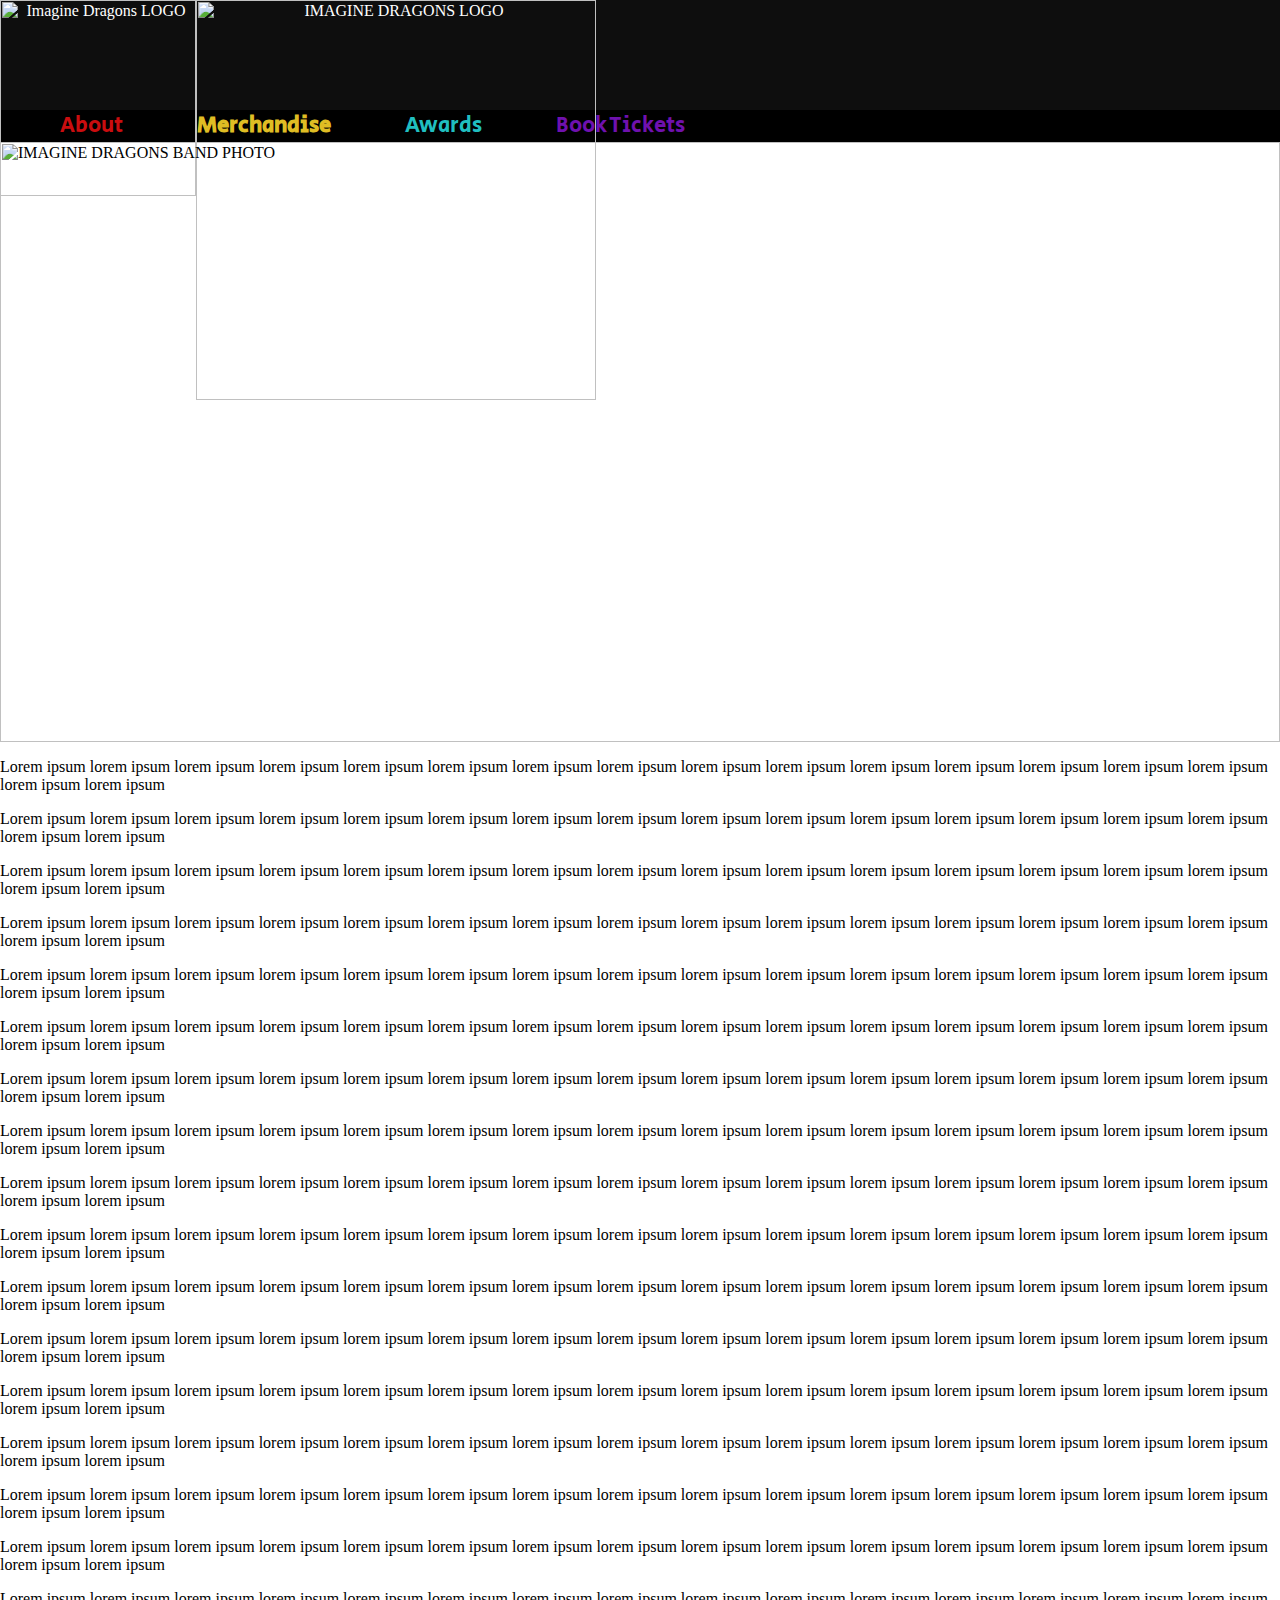
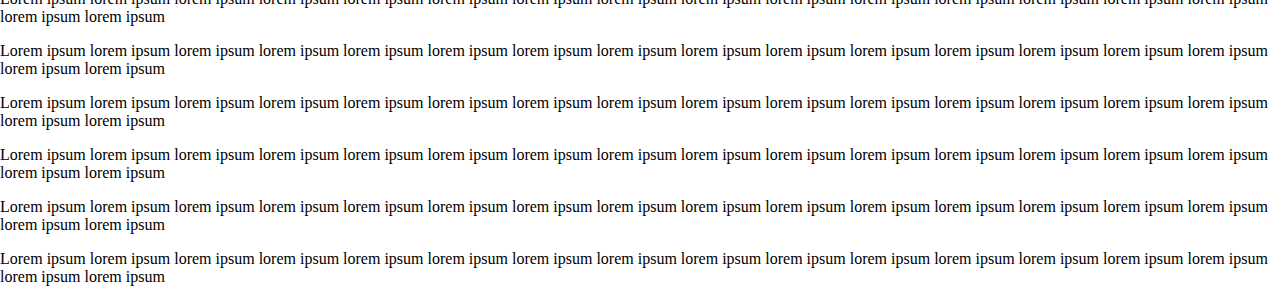
==== index.html @ f66235b4 "fixed bugs" ====
<html>

  <head>
    <nav>
      <link rel="preconnect" href="https://fonts.googleapis.com">
      <link rel="preconnect" href="https://fonts.gstatic.com" crossorigin>
      <link href="https://fonts.googleapis.com/css2?family=Secular+One&display=swap" rel="stylesheet">
    
      <link rel="preconnect" href="https://fonts.googleapis.com">
      <link rel="preconnect" href="https://fonts.gstatic.com" crossorigin>
      <link href="https://fonts.googleapis.com/css2?family=Rubik+Glitch&display=swap" rel="stylesheet">

      <link rel="stylesheet" href="style.css">
    </nav>
    <meta name="viewport" content="width=device-width">
  </head>

  <body class="web-border">
    <!-- Header -->
    <div class="header">
      <img src="https://wallpapercave.com/wp/wp2401139.jpg"
      class="img1"
      alt="Imagine Dragons LOGO">
      <img src="https://i.pinimg.com/originals/a6/2d/15/a62d15d94af3043714be50d143ffb657.jpg" 
      class="img2" 
      alt="IMAGINE DRAGONS LOGO">
    </div>

    <!-- NavBar-->
    <div class="navbar">
        <a href="#">About</a>
        <b href="#">Merchandise</b>
        <c href="#">Awards</c>
        <d href="#">Book Tickets</d> 
    </div>

    <!--Band Picture-->
    <div class="body">
      <img src="https://s1.ticketm.net/dam/a/c90/67a18d21-394f-4afe-84f9-15560d797c90_1652911_TABLET_LANDSCAPE_LARGE_16_9.jpg"
      class="img3"
      alt="IMAGINE DRAGONS BAND PHOTO">
    </div>

    <!--Test-->
    <div class="tstyle">
      <p>Lorem ipsum lorem ipsum lorem ipsum lorem ipsum lorem ipsum lorem ipsum lorem ipsum lorem ipsum lorem ipsum lorem ipsum lorem ipsum lorem ipsum lorem ipsum lorem ipsum lorem ipsum lorem ipsum lorem ipsum </p>
      <p>Lorem ipsum lorem ipsum lorem ipsum lorem ipsum lorem ipsum lorem ipsum lorem ipsum lorem ipsum lorem ipsum lorem ipsum lorem ipsum lorem ipsum lorem ipsum lorem ipsum lorem ipsum lorem ipsum lorem ipsum </p>
      <p>Lorem ipsum lorem ipsum lorem ipsum lorem ipsum lorem ipsum lorem ipsum lorem ipsum lorem ipsum lorem ipsum lorem ipsum lorem ipsum lorem ipsum lorem ipsum lorem ipsum lorem ipsum lorem ipsum lorem ipsum </p>
      <p>Lorem ipsum lorem ipsum lorem ipsum lorem ipsum lorem ipsum lorem ipsum lorem ipsum lorem ipsum lorem ipsum lorem ipsum lorem ipsum lorem ipsum lorem ipsum lorem ipsum lorem ipsum lorem ipsum lorem ipsum </p>
      <p>Lorem ipsum lorem ipsum lorem ipsum lorem ipsum lorem ipsum lorem ipsum lorem ipsum lorem ipsum lorem ipsum lorem ipsum lorem ipsum lorem ipsum lorem ipsum lorem ipsum lorem ipsum lorem ipsum lorem ipsum </p>
      <p>Lorem ipsum lorem ipsum lorem ipsum lorem ipsum lorem ipsum lorem ipsum lorem ipsum lorem ipsum lorem ipsum lorem ipsum lorem ipsum lorem ipsum lorem ipsum lorem ipsum lorem ipsum lorem ipsum lorem ipsum </p>
      <p>Lorem ipsum lorem ipsum lorem ipsum lorem ipsum lorem ipsum lorem ipsum lorem ipsum lorem ipsum lorem ipsum lorem ipsum lorem ipsum lorem ipsum lorem ipsum lorem ipsum lorem ipsum lorem ipsum lorem ipsum </p>
      <p>Lorem ipsum lorem ipsum lorem ipsum lorem ipsum lorem ipsum lorem ipsum lorem ipsum lorem ipsum lorem ipsum lorem ipsum lorem ipsum lorem ipsum lorem ipsum lorem ipsum lorem ipsum lorem ipsum lorem ipsum </p>
      <p>Lorem ipsum lorem ipsum lorem ipsum lorem ipsum lorem ipsum lorem ipsum lorem ipsum lorem ipsum lorem ipsum lorem ipsum lorem ipsum lorem ipsum lorem ipsum lorem ipsum lorem ipsum lorem ipsum lorem ipsum </p>
      <p>Lorem ipsum lorem ipsum lorem ipsum lorem ipsum lorem ipsum lorem ipsum lorem ipsum lorem ipsum lorem ipsum lorem ipsum lorem ipsum lorem ipsum lorem ipsum lorem ipsum lorem ipsum lorem ipsum lorem ipsum </p>
      <p>Lorem ipsum lorem ipsum lorem ipsum lorem ipsum lorem ipsum lorem ipsum lorem ipsum lorem ipsum lorem ipsum lorem ipsum lorem ipsum lorem ipsum lorem ipsum lorem ipsum lorem ipsum lorem ipsum lorem ipsum </p>
      <p>Lorem ipsum lorem ipsum lorem ipsum lorem ipsum lorem ipsum lorem ipsum lorem ipsum lorem ipsum lorem ipsum lorem ipsum lorem ipsum lorem ipsum lorem ipsum lorem ipsum lorem ipsum lorem ipsum lorem ipsum </p>
      <p>Lorem ipsum lorem ipsum lorem ipsum lorem ipsum lorem ipsum lorem ipsum lorem ipsum lorem ipsum lorem ipsum lorem ipsum lorem ipsum lorem ipsum lorem ipsum lorem ipsum lorem ipsum lorem ipsum lorem ipsum </p>
      <p>Lorem ipsum lorem ipsum lorem ipsum lorem ipsum lorem ipsum lorem ipsum lorem ipsum lorem ipsum lorem ipsum lorem ipsum lorem ipsum lorem ipsum lorem ipsum lorem ipsum lorem ipsum lorem ipsum lorem ipsum </p>
      <p>Lorem ipsum lorem ipsum lorem ipsum lorem ipsum lorem ipsum lorem ipsum lorem ipsum lorem ipsum lorem ipsum lorem ipsum lorem ipsum lorem ipsum lorem ipsum lorem ipsum lorem ipsum lorem ipsum lorem ipsum </p>
      <p>Lorem ipsum lorem ipsum lorem ipsum lorem ipsum lorem ipsum lorem ipsum lorem ipsum lorem ipsum lorem ipsum lorem ipsum lorem ipsum lorem ipsum lorem ipsum lorem ipsum lorem ipsum lorem ipsum lorem ipsum </p>
      <p>Lorem ipsum lorem ipsum lorem ipsum lorem ipsum lorem ipsum lorem ipsum lorem ipsum lorem ipsum lorem ipsum lorem ipsum lorem ipsum lorem ipsum lorem ipsum lorem ipsum lorem ipsum lorem ipsum lorem ipsum </p>
      <p>Lorem ipsum lorem ipsum lorem ipsum lorem ipsum lorem ipsum lorem ipsum lorem ipsum lorem ipsum lorem ipsum lorem ipsum lorem ipsum lorem ipsum lorem ipsum lorem ipsum lorem ipsum lorem ipsum lorem ipsum </p>
      <p>Lorem ipsum lorem ipsum lorem ipsum lorem ipsum lorem ipsum lorem ipsum lorem ipsum lorem ipsum lorem ipsum lorem ipsum lorem ipsum lorem ipsum lorem ipsum lorem ipsum lorem ipsum lorem ipsum lorem ipsum </p>
      <p>Lorem ipsum lorem ipsum lorem ipsum lorem ipsum lorem ipsum lorem ipsum lorem ipsum lorem ipsum lorem ipsum lorem ipsum lorem ipsum lorem ipsum lorem ipsum lorem ipsum lorem ipsum lorem ipsum lorem ipsum </p>
      <p>Lorem ipsum lorem ipsum lorem ipsum lorem ipsum lorem ipsum lorem ipsum lorem ipsum lorem ipsum lorem ipsum lorem ipsum lorem ipsum lorem ipsum lorem ipsum lorem ipsum lorem ipsum lorem ipsum lorem ipsum </p>
      <p>Lorem ipsum lorem ipsum lorem ipsum lorem ipsum lorem ipsum lorem ipsum lorem ipsum lorem ipsum lorem ipsum lorem ipsum lorem ipsum lorem ipsum lorem ipsum lorem ipsum lorem ipsum lorem ipsum lorem ipsum </p>
    </div>
  </body>

</html>
---- style.css ----
/*Remove white border*/
.web-border {
    margin: 0px;
    }

/*Header FlexBox*/
.header {
    width: 100%;
    display: flex;
    padding: 0px;
    height: 110px;
    text-align: center;
    background: #0e0e0e;
    color: white;
    }

.img1{
    width: 196px;
    height: auto;
    display:block;
    }

.img2{
    width: 400px;
    height: auto;
    display: block;
    }

/*NavBar Looks*/
.navbar {
    width: 100%;
    font-size: 22px;
    height: 32px;
    background-color: black;
    font-family: 'Secular One', sans-serif;
    }
.navbar a {
    color: #ca0d0f;
    padding: 14px 60px;
    text-decoration: none;
    text-align: center;
    }
.navbar b {
    color: #dfbd24;
    padding: 14px 10px;
    text-decoration: none;
    text-align: center;
    }
.navbar c {
    color: #20bfc0;
    padding: 14px 60px;
    text-decoration: none;
    text-align: center;
    }
.navbar d {
    color: #6f11ae;
    padding: 14px 10px;
    text-decoration: none;
    text-align: center;
    }

/*NavBar Hover*/
.navbar a:hover {
    color: white;
    font-size: 20px;
    font-weight: var(--bold);
    }
.navbar b:hover {
    color: white;
    font-size: 20px;
    font-weight: var(--bold);
    }
.navbar c:hover {
    color: white;
    font-size: 20px;
    font-weight: var(--bold);
    }
.navbar d:hover {
    color: white;
    font-size: 20px;
    font-weight: var(--bold);
    }     

/*Body*/
.body {
    display: flex;
    padding: 0px;
    height: 600px;
    }
.img3{
    width:100%;
    height: auto;
    display: block;
    }

/*Scrollbar*/
/* width */
::-webkit-scrollbar {
    width: 10px;
  }
  
/* Track */
::-webkit-scrollbar-track {
    background: #f1f1f1; 
  }
   
/* Handle */
::-webkit-scrollbar-thumb {
    background: #888; 
  }
  
/* Handle on hover */
::-webkit-scrollbar-thumb:hover {
    background: #555; 
  }
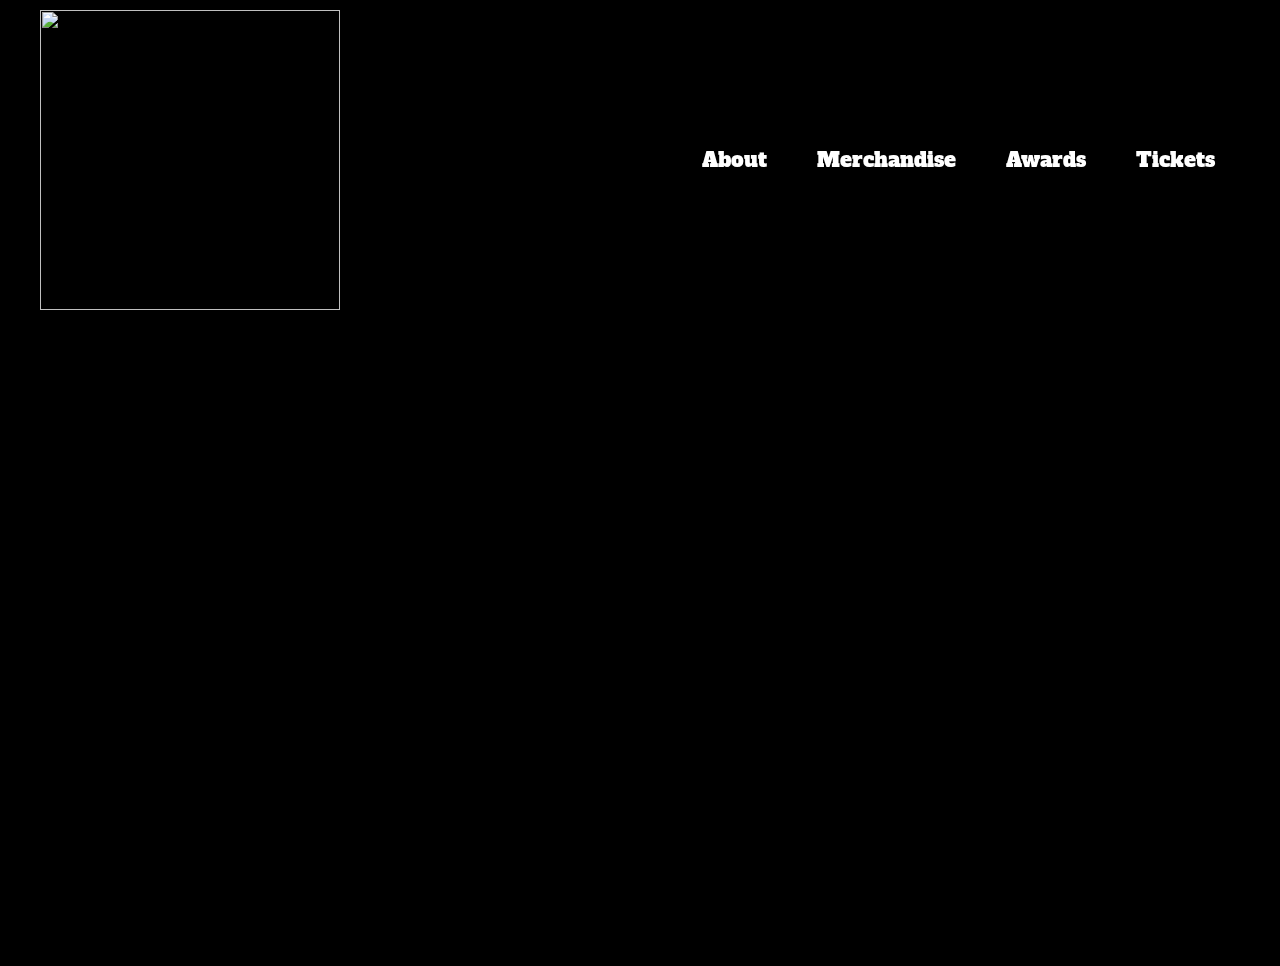
==== commit 4233731d: "Aesthetic changes" ====
--- a/index.html
+++ b/index.html
@@ -1,71 +1,33 @@
-<html>
+<nav>
+  <link rel="preconnect" href="https://fonts.googleapis.com">
+  <link rel="preconnect" href="https://fonts.gstatic.com" crossorigin>
+  <link href="https://fonts.googleapis.com/css2?family=Alfa+Slab+One&display=swap" rel="stylesheet">
 
-  <head>
-    <nav>
-      <link rel="preconnect" href="https://fonts.googleapis.com">
-      <link rel="preconnect" href="https://fonts.gstatic.com" crossorigin>
-      <link href="https://fonts.googleapis.com/css2?family=Secular+One&display=swap" rel="stylesheet">
+  <link rel="stylesheet" href="style.css">
+</nav>
+
+<body>
+  <header>
+    <img src="https://i.pinimg.com/originals/a6/2d/15/a62d15d94af3043714be50d143ffb657.jpg" 
+          class="logo" 
+          alt="IMAGINE DRAGONS LOGO">
+    <ul>
+      <li1><a href="#">About</a></li1>
+      <li2><a href="#">Merchandise</a></li2>
+      <li3><a href="#">Awards</a></li3>
+      <li4><a href="#">Tickets</a></li4>
+    </ul>
+  </header>
+  <section class="banner"></section>
+
+    <p>From Left to Right: Band-Member-1, Band-Member-2, Band-Member-3, Band-Member-4</p>
+    </b>
+    <h1>About Us:</h1>
     
-      <link rel="preconnect" href="https://fonts.googleapis.com">
-      <link rel="preconnect" href="https://fonts.gstatic.com" crossorigin>
-      <link href="https://fonts.googleapis.com/css2?family=Rubik+Glitch&display=swap" rel="stylesheet">
-
-      <link rel="stylesheet" href="style.css">
-    </nav>
-    <meta name="viewport" content="width=device-width">
-  </head>
-
-  <body class="web-border">
-    <!-- Header -->
-    <div class="header">
-      <img src="https://wallpapercave.com/wp/wp2401139.jpg"
-      class="img1"
-      alt="Imagine Dragons LOGO">
-      <img src="https://i.pinimg.com/originals/a6/2d/15/a62d15d94af3043714be50d143ffb657.jpg" 
-      class="img2" 
-      alt="IMAGINE DRAGONS LOGO">
-    </div>
-
-    <!-- NavBar-->
-    <div class="navbar">
-        <a href="#">About</a>
-        <b href="#">Merchandise</b>
-        <c href="#">Awards</c>
-        <d href="#">Book Tickets</d> 
-    </div>
-
-    <!--Band Picture-->
-    <div class="body">
-      <img src="https://s1.ticketm.net/dam/a/c90/67a18d21-394f-4afe-84f9-15560d797c90_1652911_TABLET_LANDSCAPE_LARGE_16_9.jpg"
-      class="img3"
-      alt="IMAGINE DRAGONS BAND PHOTO">
-    </div>
-
-    <!--Test-->
-    <div class="tstyle">
-      <p>Lorem ipsum lorem ipsum lorem ipsum lorem ipsum lorem ipsum lorem ipsum lorem ipsum lorem ipsum lorem ipsum lorem ipsum lorem ipsum lorem ipsum lorem ipsum lorem ipsum lorem ipsum lorem ipsum lorem ipsum </p>
-      <p>Lorem ipsum lorem ipsum lorem ipsum lorem ipsum lorem ipsum lorem ipsum lorem ipsum lorem ipsum lorem ipsum lorem ipsum lorem ipsum lorem ipsum lorem ipsum lorem ipsum lorem ipsum lorem ipsum lorem ipsum </p>
-      <p>Lorem ipsum lorem ipsum lorem ipsum lorem ipsum lorem ipsum lorem ipsum lorem ipsum lorem ipsum lorem ipsum lorem ipsum lorem ipsum lorem ipsum lorem ipsum lorem ipsum lorem ipsum lorem ipsum lorem ipsum </p>
-      <p>Lorem ipsum lorem ipsum lorem ipsum lorem ipsum lorem ipsum lorem ipsum lorem ipsum lorem ipsum lorem ipsum lorem ipsum lorem ipsum lorem ipsum lorem ipsum lorem ipsum lorem ipsum lorem ipsum lorem ipsum </p>
-      <p>Lorem ipsum lorem ipsum lorem ipsum lorem ipsum lorem ipsum lorem ipsum lorem ipsum lorem ipsum lorem ipsum lorem ipsum lorem ipsum lorem ipsum lorem ipsum lorem ipsum lorem ipsum lorem ipsum lorem ipsum </p>
-      <p>Lorem ipsum lorem ipsum lorem ipsum lorem ipsum lorem ipsum lorem ipsum lorem ipsum lorem ipsum lorem ipsum lorem ipsum lorem ipsum lorem ipsum lorem ipsum lorem ipsum lorem ipsum lorem ipsum lorem ipsum </p>
-      <p>Lorem ipsum lorem ipsum lorem ipsum lorem ipsum lorem ipsum lorem ipsum lorem ipsum lorem ipsum lorem ipsum lorem ipsum lorem ipsum lorem ipsum lorem ipsum lorem ipsum lorem ipsum lorem ipsum lorem ipsum </p>
-      <p>Lorem ipsum lorem ipsum lorem ipsum lorem ipsum lorem ipsum lorem ipsum lorem ipsum lorem ipsum lorem ipsum lorem ipsum lorem ipsum lorem ipsum lorem ipsum lorem ipsum lorem ipsum lorem ipsum lorem ipsum </p>
-      <p>Lorem ipsum lorem ipsum lorem ipsum lorem ipsum lorem ipsum lorem ipsum lorem ipsum lorem ipsum lorem ipsum lorem ipsum lorem ipsum lorem ipsum lorem ipsum lorem ipsum lorem ipsum lorem ipsum lorem ipsum </p>
-      <p>Lorem ipsum lorem ipsum lorem ipsum lorem ipsum lorem ipsum lorem ipsum lorem ipsum lorem ipsum lorem ipsum lorem ipsum lorem ipsum lorem ipsum lorem ipsum lorem ipsum lorem ipsum lorem ipsum lorem ipsum </p>
-      <p>Lorem ipsum lorem ipsum lorem ipsum lorem ipsum lorem ipsum lorem ipsum lorem ipsum lorem ipsum lorem ipsum lorem ipsum lorem ipsum lorem ipsum lorem ipsum lorem ipsum lorem ipsum lorem ipsum lorem ipsum </p>
-      <p>Lorem ipsum lorem ipsum lorem ipsum lorem ipsum lorem ipsum lorem ipsum lorem ipsum lorem ipsum lorem ipsum lorem ipsum lorem ipsum lorem ipsum lorem ipsum lorem ipsum lorem ipsum lorem ipsum lorem ipsum </p>
-      <p>Lorem ipsum lorem ipsum lorem ipsum lorem ipsum lorem ipsum lorem ipsum lorem ipsum lorem ipsum lorem ipsum lorem ipsum lorem ipsum lorem ipsum lorem ipsum lorem ipsum lorem ipsum lorem ipsum lorem ipsum </p>
-      <p>Lorem ipsum lorem ipsum lorem ipsum lorem ipsum lorem ipsum lorem ipsum lorem ipsum lorem ipsum lorem ipsum lorem ipsum lorem ipsum lorem ipsum lorem ipsum lorem ipsum lorem ipsum lorem ipsum lorem ipsum </p>
-      <p>Lorem ipsum lorem ipsum lorem ipsum lorem ipsum lorem ipsum lorem ipsum lorem ipsum lorem ipsum lorem ipsum lorem ipsum lorem ipsum lorem ipsum lorem ipsum lorem ipsum lorem ipsum lorem ipsum lorem ipsum </p>
-      <p>Lorem ipsum lorem ipsum lorem ipsum lorem ipsum lorem ipsum lorem ipsum lorem ipsum lorem ipsum lorem ipsum lorem ipsum lorem ipsum lorem ipsum lorem ipsum lorem ipsum lorem ipsum lorem ipsum lorem ipsum </p>
-      <p>Lorem ipsum lorem ipsum lorem ipsum lorem ipsum lorem ipsum lorem ipsum lorem ipsum lorem ipsum lorem ipsum lorem ipsum lorem ipsum lorem ipsum lorem ipsum lorem ipsum lorem ipsum lorem ipsum lorem ipsum </p>
-      <p>Lorem ipsum lorem ipsum lorem ipsum lorem ipsum lorem ipsum lorem ipsum lorem ipsum lorem ipsum lorem ipsum lorem ipsum lorem ipsum lorem ipsum lorem ipsum lorem ipsum lorem ipsum lorem ipsum lorem ipsum </p>
-      <p>Lorem ipsum lorem ipsum lorem ipsum lorem ipsum lorem ipsum lorem ipsum lorem ipsum lorem ipsum lorem ipsum lorem ipsum lorem ipsum lorem ipsum lorem ipsum lorem ipsum lorem ipsum lorem ipsum lorem ipsum </p>
-      <p>Lorem ipsum lorem ipsum lorem ipsum lorem ipsum lorem ipsum lorem ipsum lorem ipsum lorem ipsum lorem ipsum lorem ipsum lorem ipsum lorem ipsum lorem ipsum lorem ipsum lorem ipsum lorem ipsum lorem ipsum </p>
-      <p>Lorem ipsum lorem ipsum lorem ipsum lorem ipsum lorem ipsum lorem ipsum lorem ipsum lorem ipsum lorem ipsum lorem ipsum lorem ipsum lorem ipsum lorem ipsum lorem ipsum lorem ipsum lorem ipsum lorem ipsum </p>
-      <p>Lorem ipsum lorem ipsum lorem ipsum lorem ipsum lorem ipsum lorem ipsum lorem ipsum lorem ipsum lorem ipsum lorem ipsum lorem ipsum lorem ipsum lorem ipsum lorem ipsum lorem ipsum lorem ipsum lorem ipsum </p>
-    </div>
-  </body>
-
-</html>+  <script type="text/javascript">
+    window.addEventListener("scroll", function(){
+      var header = document.querySelector("header");
+      header.classList.toggle("sticky", window.scrollY > 0)
+    })
+  </script>
+</body>--- a/style.css
+++ b/style.css
@@ -1,115 +1,139 @@
-/*Remove white border*/
-.web-border {
-    margin: 0px;
+*{
+    margin: 0;
+    padding: 0;
+    box-sizing: border-box;
+    font-family: 'Alfa Slab One', cursive; 
+}
+
+*:before,
+*:after{
+    padding: 0;
+    margin: 0;
+    box-sizing: border-box;
+}
+
+body{
+    background: #000;
+    min-height: 100vh;
+}
+
+/*Header variables*/
+header{
+    position: fixed;
+    top: 0;
+    left: 0;
+    width: 100%;
+    display: flex;
+    justify-content: space-between;
+    align-items: center;
+    transition: 0.6s;
+    padding: 10px 40px;
+    z-index: 100000;
+}
+
+header.sticky{
+    padding: 5px 100px;
+    background: #0e0e0e;
+}
+
+header .logo{
+    position: relative;
+    width: 300px;
+    height: auto;
+    display: block;
+    transition: 0.6s;
+}
+
+header ul{
+    position: relative;
+    display: flex;
+    justify-content: center;
+    align-items: center;
+}
+header ul li{
+    position: relative;
+    list-style: none;
+}
+header ul li1 a:after{
+    content: "";
+    position: absolute;
+    background-color: #ca0d0f;
+    height: 2px;
+    width: 0;
+    left: 0;
+    bottom: -10px;
+    transition: 0.3s;
+}
+header ul li2 a:after{
+    content: "";
+    position: absolute;
+    background-color: #dfbd24;
+    height: 2px;
+    width: 0;
+    left: 0;
+    bottom: -10px;
+    transition: 0.3s;
+}
+header ul li3 a:after{
+    content: "";
+    position: absolute;
+    background-color: #20bfc0;
+    height: 2px;
+    width: 0;
+    left: 0;
+    bottom: -10px;
+    transition: 0.3s;
+}
+header ul li4 a:after{
+    content: "";
+    position: absolute;
+    background-color: #6f11ae;
+    height: 2px;
+    width: 0;
+    left: 0;
+    bottom: -10px;
+    transition: 0.3s;
+}
+header ul a{
+    font-size: 20px;
+    position: relative;
+    margin: 0 25px;
+    text-decoration: none;
+    color: #fff;
+}
+
+/*Hover Effects and Animation*/
+header ul li1 a:hover {
+    color: #ca0d0f;
+    font-weight: var(--bold);
+    }
+header ul li2 a:hover {
+    color: #dfbd24;
+    font-weight: var(--bold);
+    }
+header ul li3 a:hover {
+    color: #20bfc0;
+    font-weight: var(--bold);
+    }
+header ul li4 a:hover {
+    color: #6f11ae;
+    font-weight: var(--bold);
     }
 
-/*Header FlexBox*/
-.header {
+header ul a:hover:after {
     width: 100%;
-    display: flex;
-    padding: 0px;
-    height: 110px;
-    text-align: center;
-    background: #0e0e0e;
-    color: white;
     }
 
-.img1{
-    width: 196px;
-    height: auto;
-    display:block;
-    }
+/*Background Band Photo*/
+.banner{
+    position: 100px;
+    width: 100%;
+    height: 100vh;
+    background: url(https://s1.ticketm.net/dam/a/c90/67a18d21-394f-4afe-84f9-15560d797c90_1652911_TABLET_LANDSCAPE_LARGE_16_9.jpg);
+    background-size: cover;
+}
 
-.img2{
-    width: 400px;
-    height: auto;
-    display: block;
-    }
-
-/*NavBar Looks*/
-.navbar {
-    width: 100%;
-    font-size: 22px;
-    height: 32px;
-    background-color: black;
-    font-family: 'Secular One', sans-serif;
-    }
-.navbar a {
-    color: #ca0d0f;
-    padding: 14px 60px;
-    text-decoration: none;
-    text-align: center;
-    }
-.navbar b {
-    color: #dfbd24;
-    padding: 14px 10px;
-    text-decoration: none;
-    text-align: center;
-    }
-.navbar c {
-    color: #20bfc0;
-    padding: 14px 60px;
-    text-decoration: none;
-    text-align: center;
-    }
-.navbar d {
-    color: #6f11ae;
-    padding: 14px 10px;
-    text-decoration: none;
-    text-align: center;
-    }
-
-/*NavBar Hover*/
-.navbar a:hover {
-    color: white;
-    font-size: 20px;
-    font-weight: var(--bold);
-    }
-.navbar b:hover {
-    color: white;
-    font-size: 20px;
-    font-weight: var(--bold);
-    }
-.navbar c:hover {
-    color: white;
-    font-size: 20px;
-    font-weight: var(--bold);
-    }
-.navbar d:hover {
-    color: white;
-    font-size: 20px;
-    font-weight: var(--bold);
-    }     
-
-/*Body*/
-.body {
-    display: flex;
-    padding: 0px;
-    height: 600px;
-    }
-.img3{
-    width:100%;
-    height: auto;
-    display: block;
-    }
-
-/*Scrollbar*/
-/* width */
-::-webkit-scrollbar {
-    width: 10px;
-  }
-  
-/* Track */
-::-webkit-scrollbar-track {
-    background: #f1f1f1; 
-  }
-   
-/* Handle */
-::-webkit-scrollbar-thumb {
-    background: #888; 
-  }
-  
-/* Handle on hover */
-::-webkit-scrollbar-thumb:hover {
-    background: #555; 
-  }+header.sticky .logo,
+header.sticky ul li a{
+    color: #fff;
+}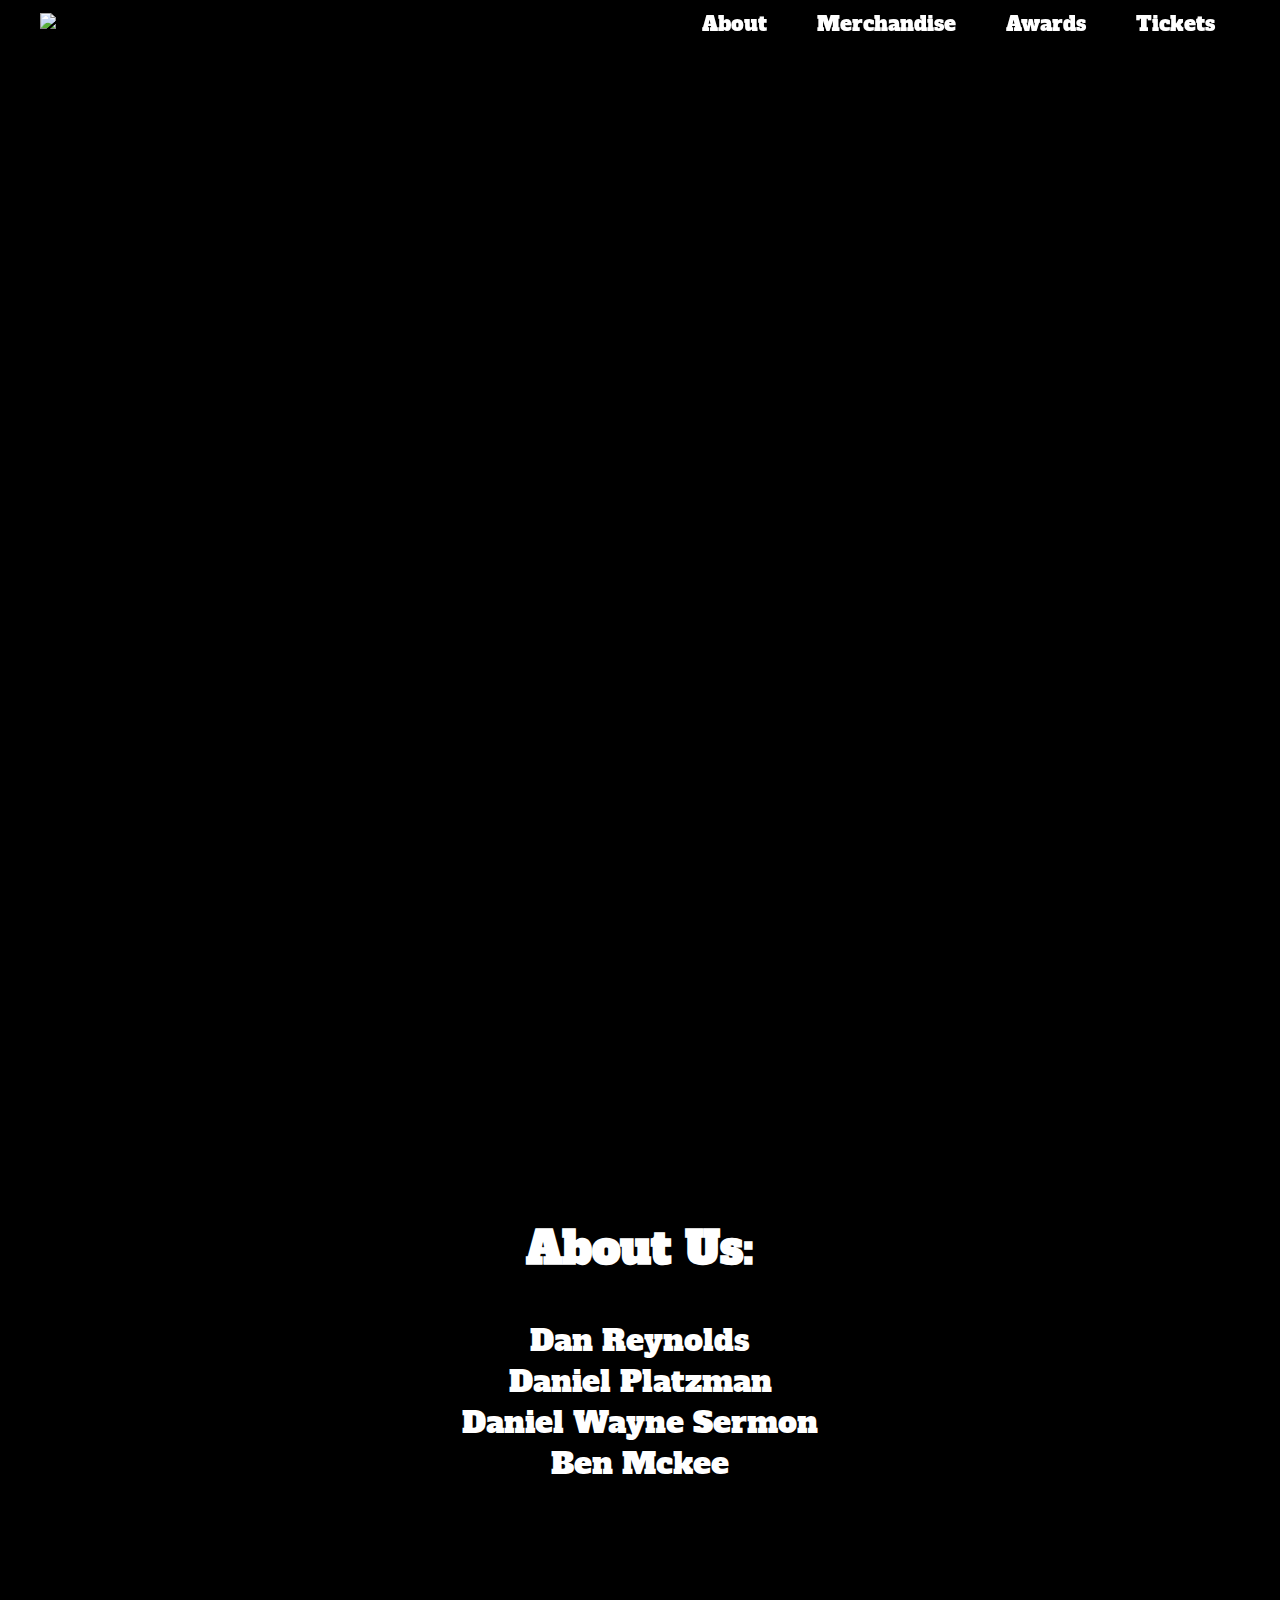
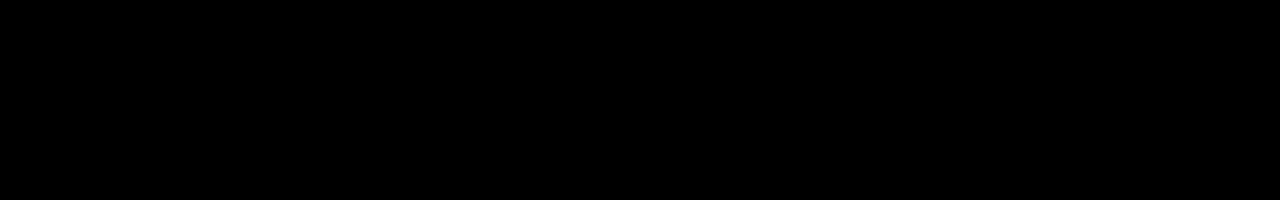
==== commit e36db06f: "Added "About Me" Section with sample photos" ====
--- a/index.html
+++ b/index.html
@@ -1,33 +1,63 @@
-<nav>
-  <link rel="preconnect" href="https://fonts.googleapis.com">
-  <link rel="preconnect" href="https://fonts.gstatic.com" crossorigin>
-  <link href="https://fonts.googleapis.com/css2?family=Alfa+Slab+One&display=swap" rel="stylesheet">
+<!DOCTYPE html>
+<html lang="en">
+  <heading>
+    <meta charset="UTF-8">
+    <meta http-equiv="X-UA-Compatible" content="IE=edge">
+    <meta name="viewport" content="width=device-width, initial-scale=1.0">
+    <title>Document</title>
+  </heading>
 
-  <link rel="stylesheet" href="style.css">
-</nav>
+  <nav>
+    <link rel="preconnect" href="https://fonts.googleapis.com">
+    <link rel="preconnect" href="https://fonts.gstatic.com" crossorigin>
+    <link href="https://fonts.googleapis.com/css2?family=Alfa+Slab+One&display=swap" rel="stylesheet">
 
-<body>
-  <header>
-    <img src="https://i.pinimg.com/originals/a6/2d/15/a62d15d94af3043714be50d143ffb657.jpg" 
-          class="logo" 
-          alt="IMAGINE DRAGONS LOGO">
-    <ul>
-      <li1><a href="#">About</a></li1>
-      <li2><a href="#">Merchandise</a></li2>
-      <li3><a href="#">Awards</a></li3>
-      <li4><a href="#">Tickets</a></li4>
-    </ul>
-  </header>
-  <section class="banner"></section>
+    <link rel="stylesheet" href="style.css">
+  </nav>
 
-    <p>From Left to Right: Band-Member-1, Band-Member-2, Band-Member-3, Band-Member-4</p>
-    </b>
-    <h1>About Us:</h1>
-    
-  <script type="text/javascript">
-    window.addEventListener("scroll", function(){
-      var header = document.querySelector("header");
-      header.classList.toggle("sticky", window.scrollY > 0)
-    })
-  </script>
-</body>+  <body>
+    <header>
+      <img src="https://i.pinimg.com/originals/a6/2d/15/a62d15d94af3043714be50d143ffb657.jpg" 
+            class="logo2" 
+            alt="IMAGINE DRAGONS LOGO">
+      <ul>
+        <li1><a href="#">About</a></li1>
+        <li2><a href="#">Merchandise</a></li2>
+        <li3><a href="#">Awards</a></li3>
+        <li4><a href="#">Tickets</a></li4>
+      </ul>
+    </header>
+    <section class="banner"></section>
+    <section>
+      <h2>About Us:</h2><br>
+      <p1>Dan Reynolds</p1>
+      <img src="https://i.pinimg.com/originals/a6/2d/15/a62d15d94af3043714be50d143ffb657.jpg" 
+            class="hide" 
+            alt="IMAGINE DRAGONS LOGO">
+
+      <p2>Daniel Platzman</p2>
+      <img src="https://i.pinimg.com/originals/a6/2d/15/a62d15d94af3043714be50d143ffb657.jpg" 
+            class="hide" 
+            alt="IMAGINE DRAGONS LOGO">
+
+      <p3>Daniel Wayne Sermon</p3>
+      <img src="https://i.pinimg.com/originals/a6/2d/15/a62d15d94af3043714be50d143ffb657.jpg" 
+            class="hide" 
+            alt="IMAGINE DRAGONS LOGO">
+
+      <p4>Ben Mckee</p4>
+      <img src="https://i.pinimg.com/originals/a6/2d/15/a62d15d94af3043714be50d143ffb657.jpg" 
+            class="hide" 
+            alt="IMAGINE DRAGONS LOGO">
+    </section>
+      
+      
+    <script type="text/javascript">
+      window.addEventListener("scroll", function(){
+        var header = document.querySelector("header");
+        header.classList.toggle("sticky", window.scrollY > 0)
+      })
+      
+    </script>
+  </body>
+</html>--- a/style.css
+++ b/style.css
@@ -36,7 +36,19 @@
     background: #0e0e0e;
 }
 
-header .logo{
+
+#logo1{
+    width: 196px;
+    height: auto;
+    display:block;
+
+}
+
+header.logo1{
+    display: block;
+}
+
+header .logo2{
     position: relative;
     width: 300px;
     height: auto;
@@ -62,7 +74,7 @@
     width: 0;
     left: 0;
     bottom: -10px;
-    transition: 0.3s;
+    /*transition: 0.3s*/;
 }
 header ul li2 a:after{
     content: "";
@@ -72,7 +84,7 @@
     width: 0;
     left: 0;
     bottom: -10px;
-    transition: 0.3s;
+    /*transition: 0.3s*/;
 }
 header ul li3 a:after{
     content: "";
@@ -82,7 +94,7 @@
     width: 0;
     left: 0;
     bottom: -10px;
-    transition: 0.3s;
+    /*transition: 0.3s*/;
 }
 header ul li4 a:after{
     content: "";
@@ -92,7 +104,7 @@
     width: 0;
     left: 0;
     bottom: -10px;
-    transition: 0.3s;
+    /*transition: 0.3s*/;
 }
 header ul a{
     font-size: 20px;
@@ -136,4 +148,36 @@
 header.sticky .logo,
 header.sticky ul li a{
     color: #fff;
-}+}
+
+/* Band Member Names*/
+section{
+    display: grid;
+    place-items: center;
+    align-content: center;
+    min-height: 100vh;
+    font-family: 'Alfa Slab One', cursive;  
+    color: white;
+    font-size: 30px;
+}
+
+.hide{
+    display: none;
+}
+
+section p1:hover + .hide{
+    display: block;
+    color: #ca0d0f;
+    }
+section p2:hover + .hide{
+    display: block;
+    color: #dfbd24;
+    }
+section p3:hover + .hide{
+    display: block;
+    color: #20bfc0;
+    }
+section p4:hover + .hide{
+    display: block;
+    color: #6f11ae;
+    }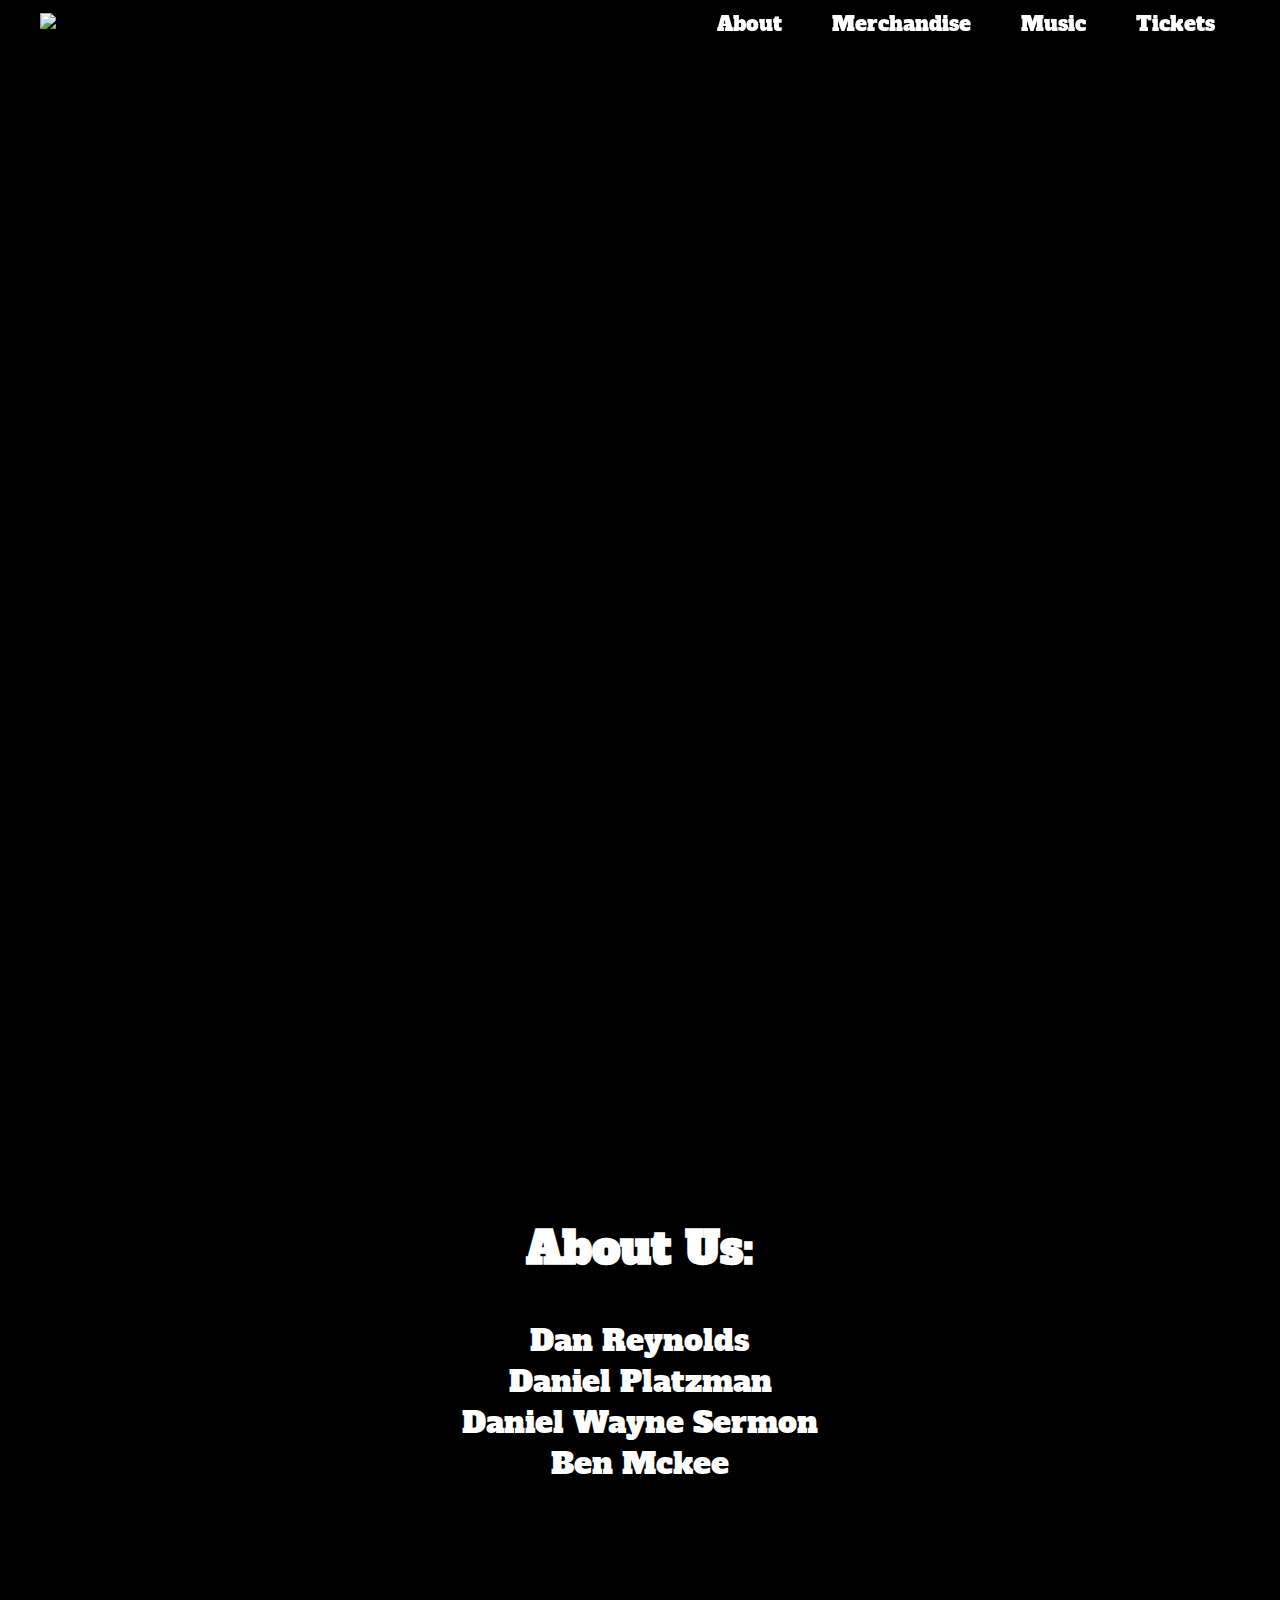
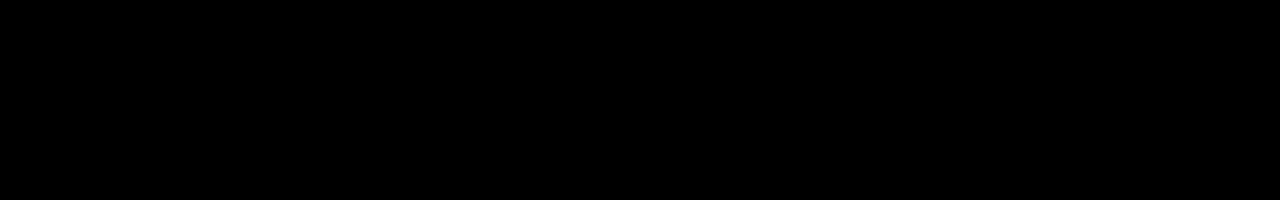
==== commit c3b448c6: "Change From Awards-> Music" ====
--- a/index.html
+++ b/index.html
@@ -23,7 +23,7 @@
       <ul>
         <li1><a href="#">About</a></li1>
         <li2><a href="#">Merchandise</a></li2>
-        <li3><a href="#">Awards</a></li3>
+        <li3><a href="#">Music</a></li3>
         <li4><a href="#">Tickets</a></li4>
       </ul>
     </header>
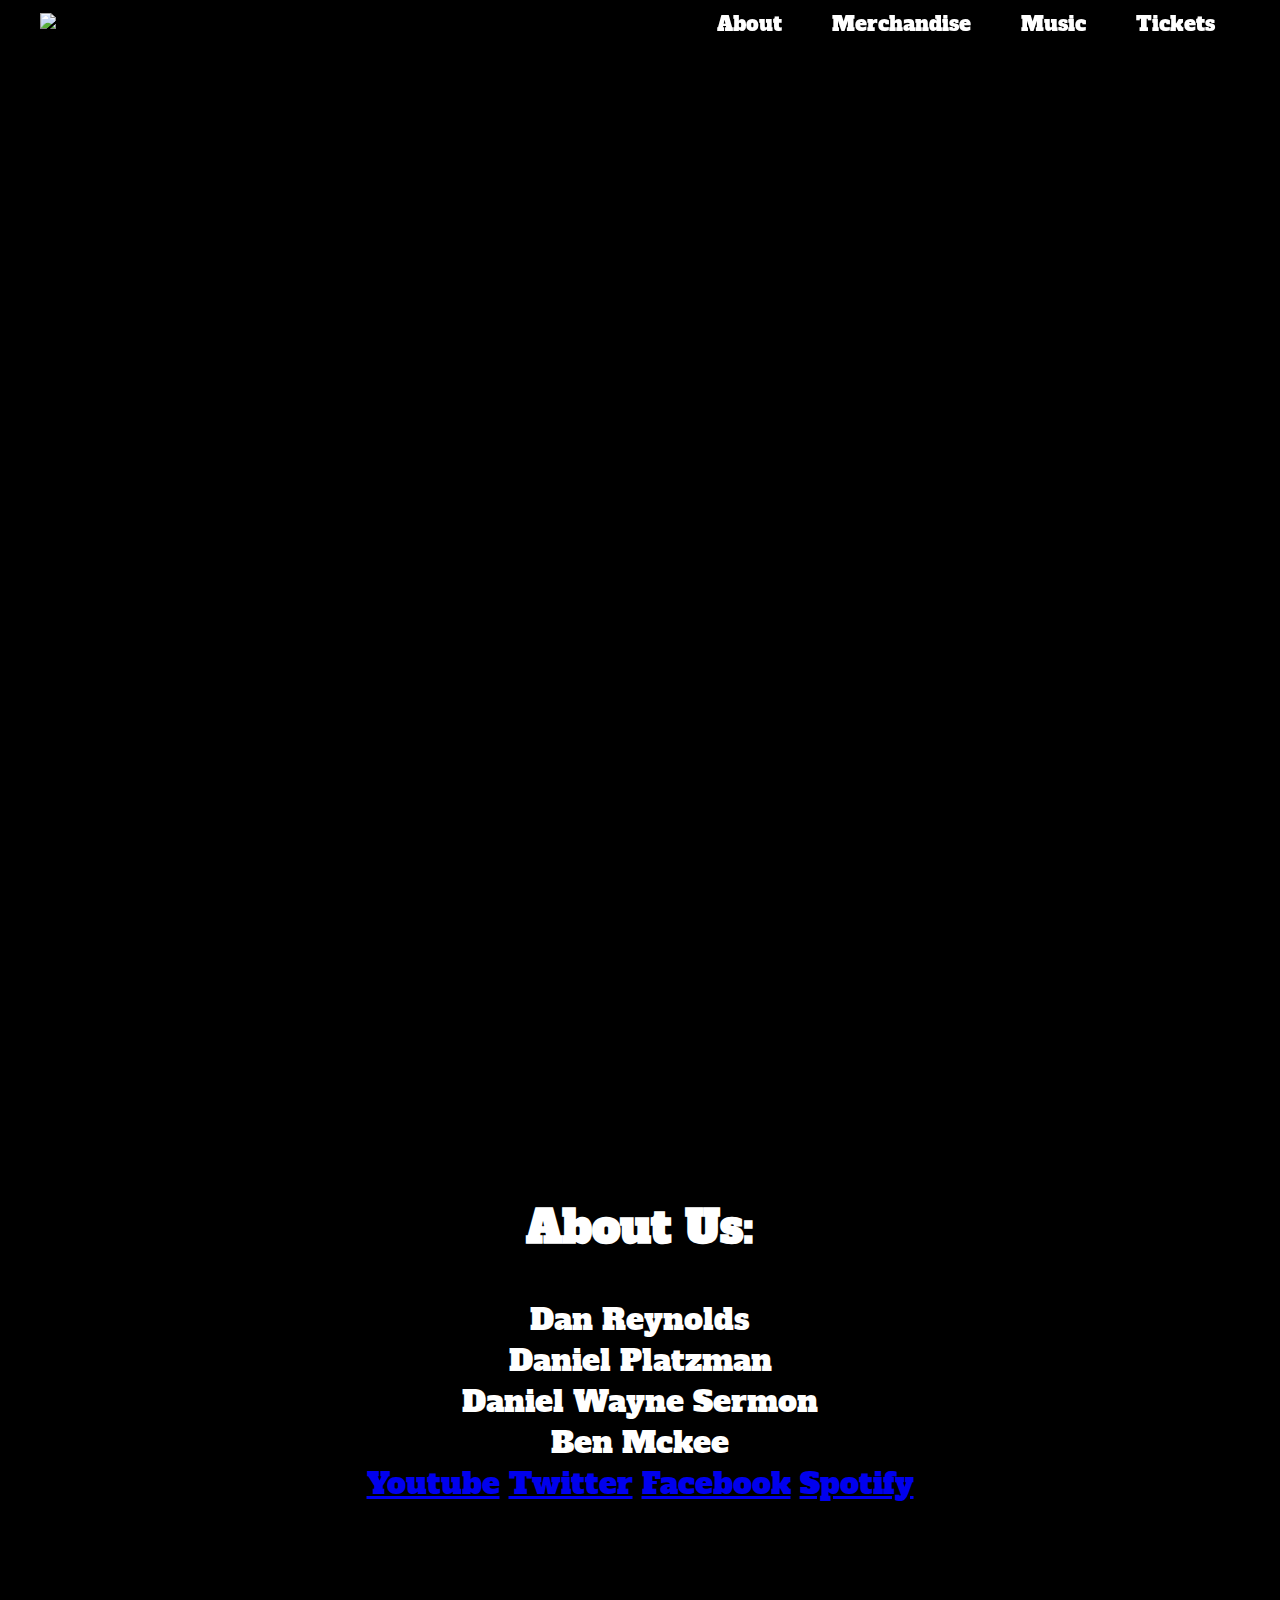
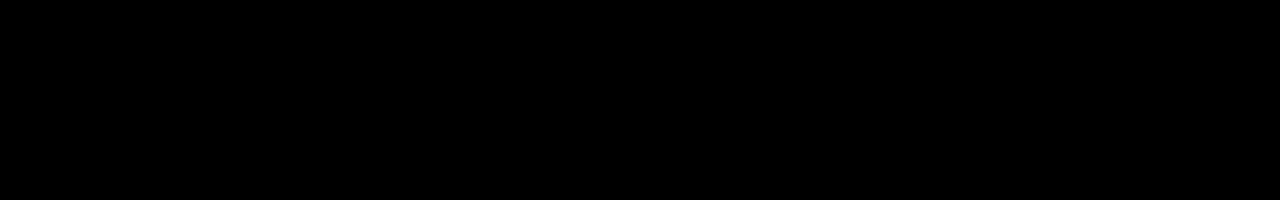
==== commit ea74cd22: "Picture Hover Implemented +  Social Links" ====
--- a/index.html
+++ b/index.html
@@ -31,24 +31,31 @@
     <section>
       <h2>About Us:</h2><br>
       <p1>Dan Reynolds</p1>
-      <img src="https://i.pinimg.com/originals/a6/2d/15/a62d15d94af3043714be50d143ffb657.jpg" 
+      <img src="https://www.reviewjournal.com/wp-content/uploads/2019/04/12013655_web1_2018_11_07_ImagineDragons_Cosmo_Kabik_CItone_-3668.jpg" 
             class="hide" 
-            alt="IMAGINE DRAGONS LOGO">
+            alt="img1">
 
       <p2>Daniel Platzman</p2>
-      <img src="https://i.pinimg.com/originals/a6/2d/15/a62d15d94af3043714be50d143ffb657.jpg" 
+      <img src="https://i.pinimg.com/736x/ce/48/de/ce48de56170a713eec59b090892ba8fb.jpg" 
             class="hide" 
-            alt="IMAGINE DRAGONS LOGO">
+            alt="img2">
 
       <p3>Daniel Wayne Sermon</p3>
-      <img src="https://i.pinimg.com/originals/a6/2d/15/a62d15d94af3043714be50d143ffb657.jpg" 
+      <img src="https://artistpictures.files.wordpress.com/2013/06/imagin-dragons-14062013-03.jpg" 
             class="hide" 
-            alt="IMAGINE DRAGONS LOGO">
+            alt="img3">
 
       <p4>Ben Mckee</p4>
-      <img src="https://i.pinimg.com/originals/a6/2d/15/a62d15d94af3043714be50d143ffb657.jpg" 
+      <img src="https://www.reviewjournal.com/wp-content/uploads/2020/05/13763428_web1_IMAGINE-DRAGONS-REVIEW-OCT01-17_BB_008.jpg" 
             class="hide" 
-            alt="IMAGINE DRAGONS LOGO">
+            alt="img4">
+
+      <ul>
+        <liy><a href="#">Youtube</a></liy>
+        <lit><a href="#">Twitter</a></lit>
+        <lif><a href="#">Facebook</a></lif>
+        <lis><a href="#">Spotify</a></lis>
+      </ul>
     </section>
       
       
--- a/style.css
+++ b/style.css
@@ -168,16 +168,24 @@
 section p1:hover + .hide{
     display: block;
     color: #ca0d0f;
+    width: 400px;
+    height:auto;
     }
 section p2:hover + .hide{
     display: block;
     color: #dfbd24;
+    width: 400px;
+    height:auto;
     }
 section p3:hover + .hide{
     display: block;
     color: #20bfc0;
+    width: 400px;
+    height:auto;
     }
 section p4:hover + .hide{
     display: block;
     color: #6f11ae;
+    width: 400px;
+    height:auto;
     }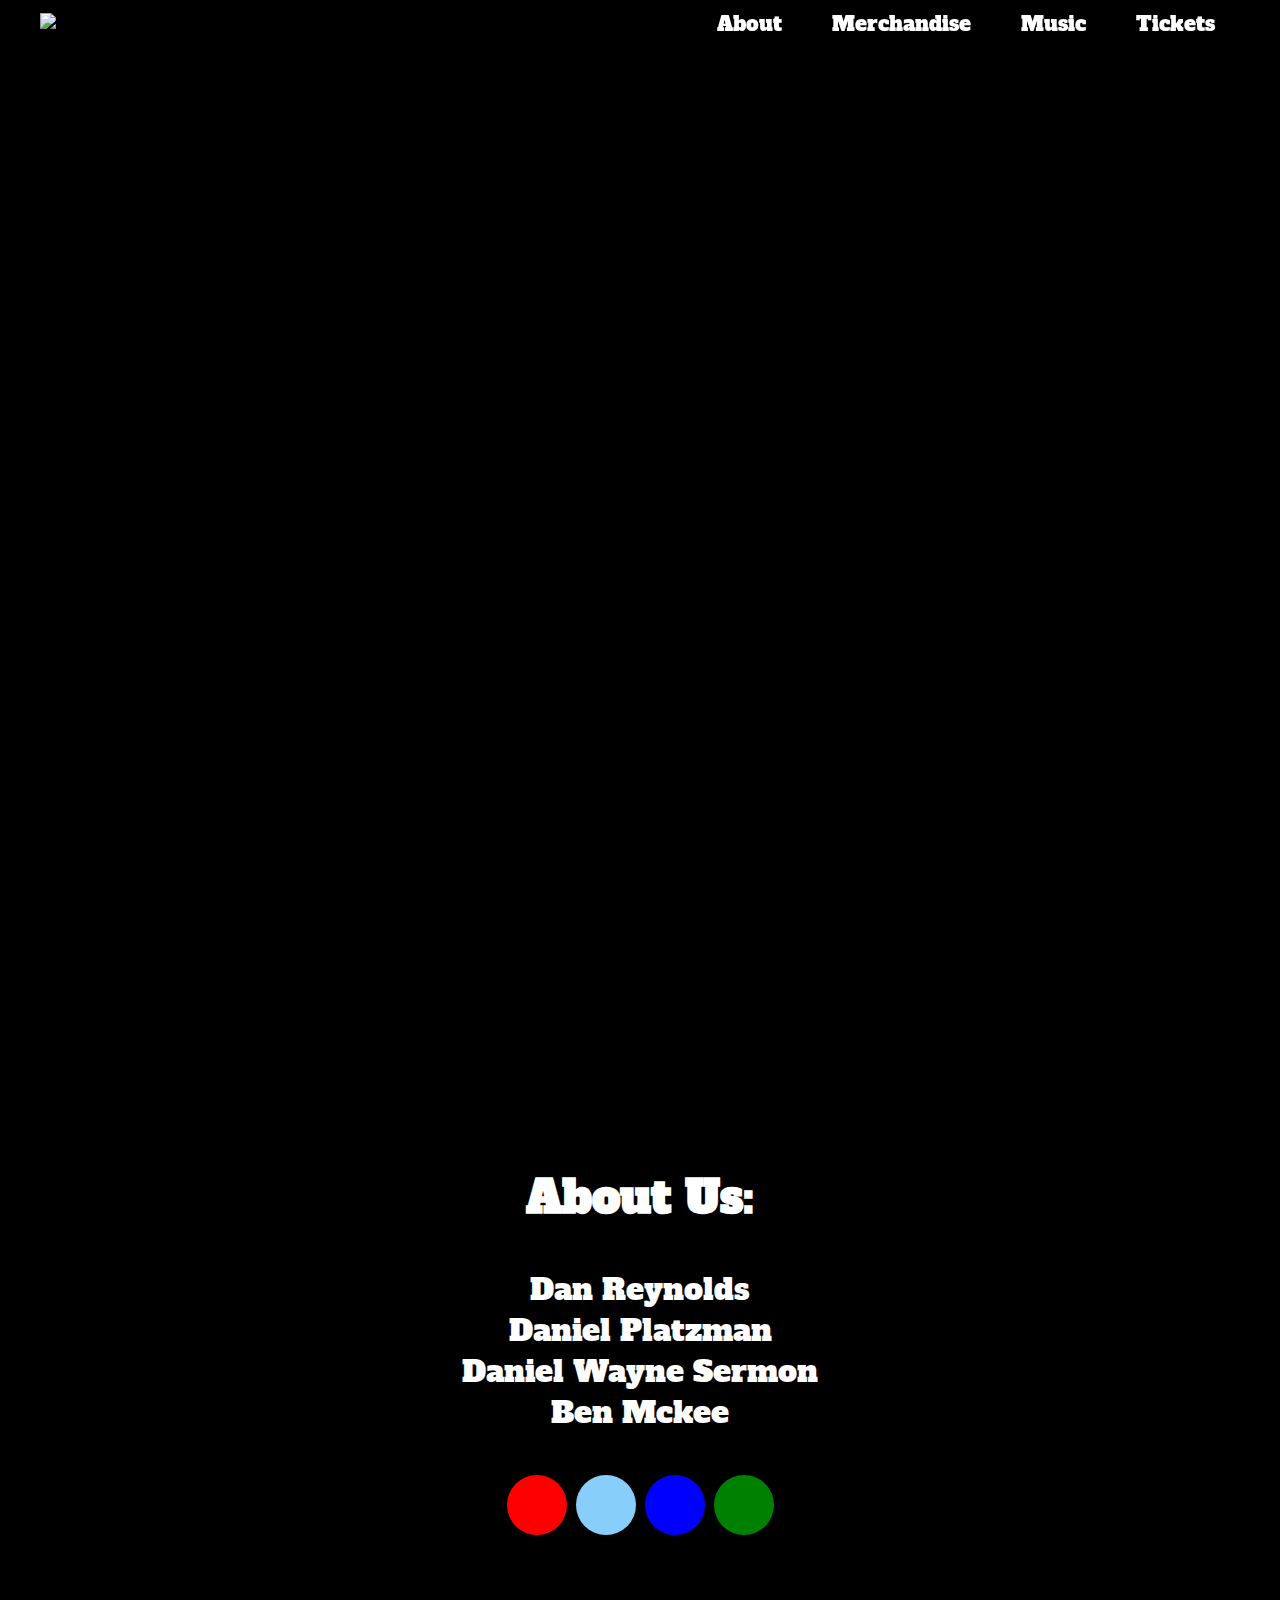
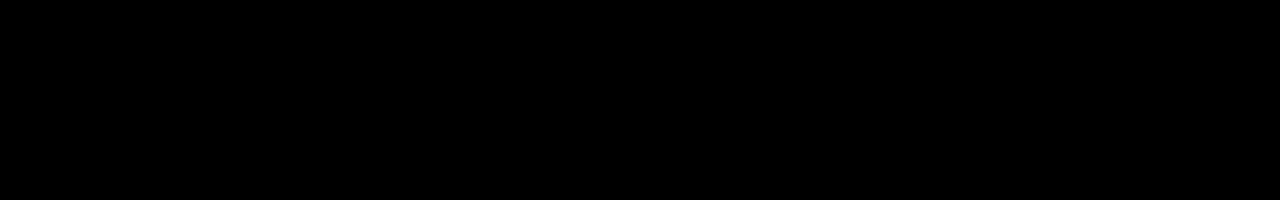
==== commit 6fcbde80: "Added social icons" ====
--- a/index.html
+++ b/index.html
@@ -50,12 +50,31 @@
             class="hide" 
             alt="img4">
 
+      <br>
+
       <ul>
-        <liy><a href="#">Youtube</a></liy>
-        <lit><a href="#">Twitter</a></lit>
-        <lif><a href="#">Facebook</a></lif>
-        <lis><a href="#">Spotify</a></lis>
+        <liy>
+          <button class="rounded-button1" type="button">
+            <ion-icon name="logo-youtube"></ion-icon>
+          </button>
+        </liy>
+        <lit>
+          <button class="rounded-button2" type="button">
+            <ion-icon name="logo-twitter"></ion-icon>
+          </button>
+        </lit>
+        <lif>
+          <button class="rounded-button3" type="button">
+            <ion-icon name="logo-facebook"></ion-icon>
+          </button>
+        </lif>
+        <lis>
+          <button class="rounded-button4" type="button">
+            <ion-icon name="filter-circle-outline"></ion-icon>
+          </button>
+        </lis>
       </ul>
+
     </section>
       
       
@@ -64,7 +83,9 @@
         var header = document.querySelector("header");
         header.classList.toggle("sticky", window.scrollY > 0)
       })
-      
     </script>
+
+    <script type="module" src="https://unpkg.com/ionicons@5.5.2/dist/ionicons/ionicons.esm.js"></script>
+    <script nomodule src="https://unpkg.com/ionicons@5.5.2/dist/ionicons/ionicons.js"></script>
   </body>
 </html>--- a/style.css
+++ b/style.css
@@ -167,25 +167,101 @@
 
 section p1:hover + .hide{
     display: block;
-    color: #ca0d0f;
     width: 400px;
     height:auto;
     }
 section p2:hover + .hide{
     display: block;
-    color: #dfbd24;
     width: 400px;
     height:auto;
     }
 section p3:hover + .hide{
     display: block;
-    color: #20bfc0;
     width: 400px;
     height:auto;
     }
 section p4:hover + .hide{
     display: block;
-    color: #6f11ae;
-    width: 400px;
-    height:auto;
+    width: 400px;
+    height:auto;
+    }
+
+.rounded-button1 {
+    width: 60px;
+    height: 60px;
+    background: red;
+    color: #ffffff;
+    font-size: 30px;
+    display: inline-flex;
+    align-items: center;
+    justify-content: center;
+    cursor: pointer;
+    border-radius: 50%;
+    border: none;
+    text-decoration: none;
+    transition: background 0.2s;
+    }
+      
+.rounded-button1:hover {
+    background: #00866c;
+    }
+
+.rounded-button2 {
+    width: 60px;
+    height: 60px;
+    background: lightskyblue;
+    color: #ffffff;
+    font-size: 30px;
+    display: inline-flex;
+    align-items: center;
+    justify-content: center;
+    cursor: pointer;
+    border-radius: 50%;
+    border: none;
+    text-decoration: none;
+    transition: background 0.2s;
+    }
+          
+.rounded-button2:hover {
+    background: #00866c;
+    }
+
+.rounded-button3 {
+    width: 60px;
+    height: 60px;
+    background: blue;
+    color: #ffffff;
+    font-size: 30px;
+    display: inline-flex;
+    align-items: center;
+    justify-content: center;
+    cursor: pointer;
+    border-radius: 50%;
+    border: none;
+    text-decoration: none;
+    transition: background 0.2s;
+    }
+          
+.rounded-button3:hover {
+    background: #00866c;
+    }
+
+.rounded-button4 {
+    width: 60px;
+    height: 60px;
+    background: green;
+    color: #ffffff;
+    font-size: 30px;
+    display: inline-flex;
+    align-items: center;
+    justify-content: center;
+    cursor: pointer;
+    border-radius: 50%;
+    border: none;
+    text-decoration: none;
+    transition: background 0.2s;
+    }
+          
+.rounded-button4:hover {
+    background: #00866c;
     }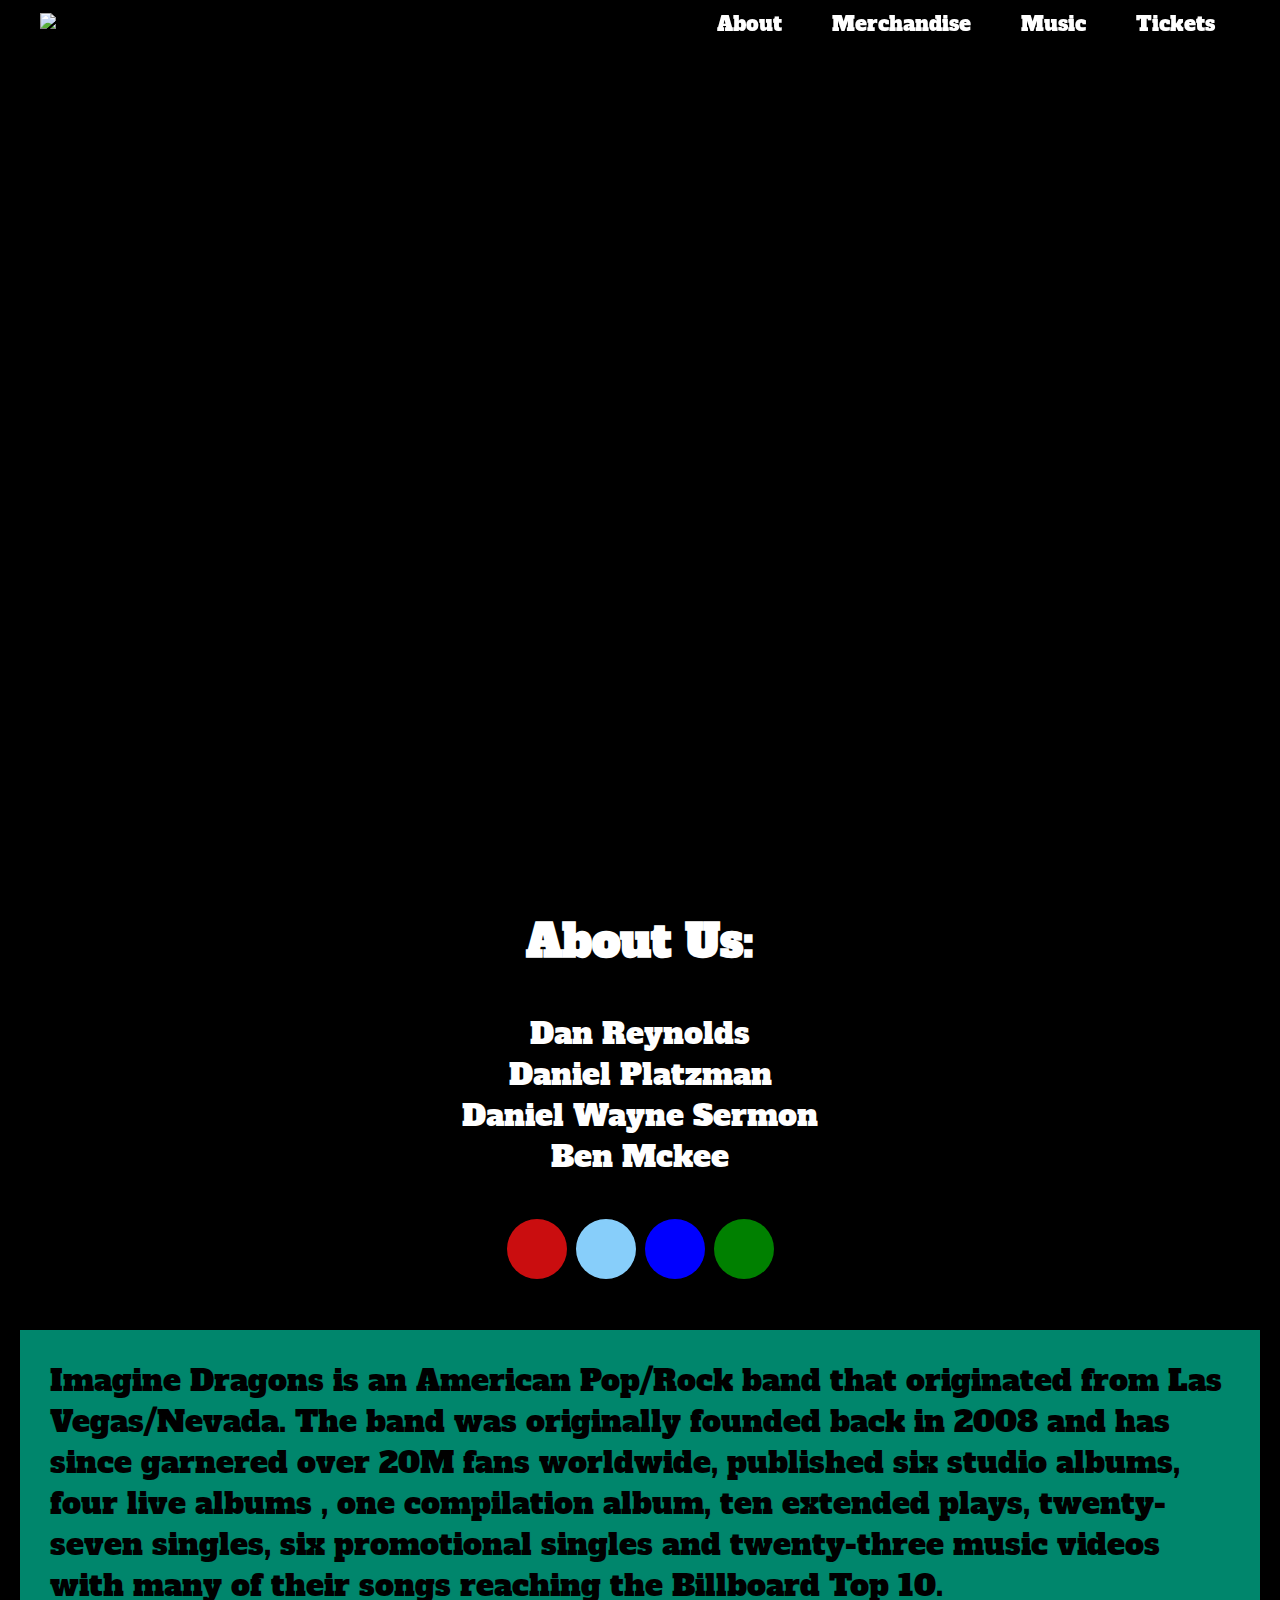
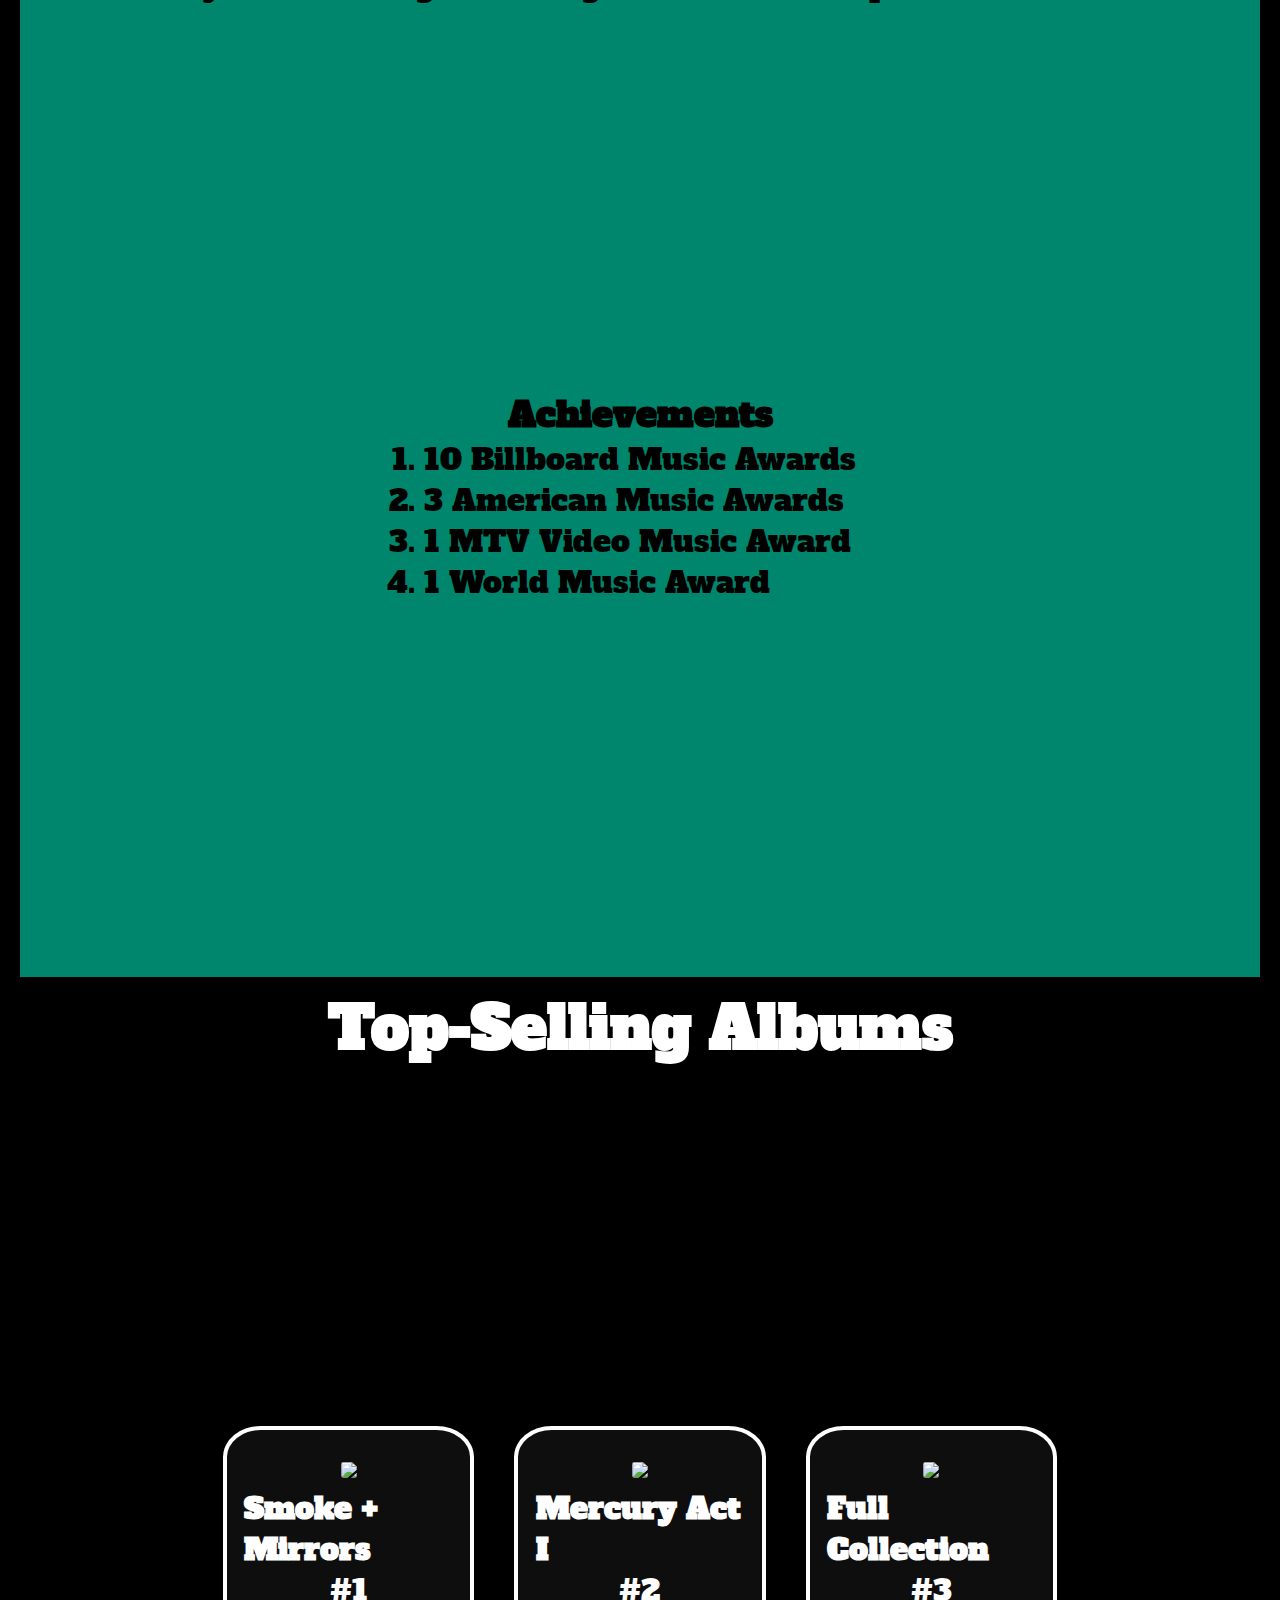
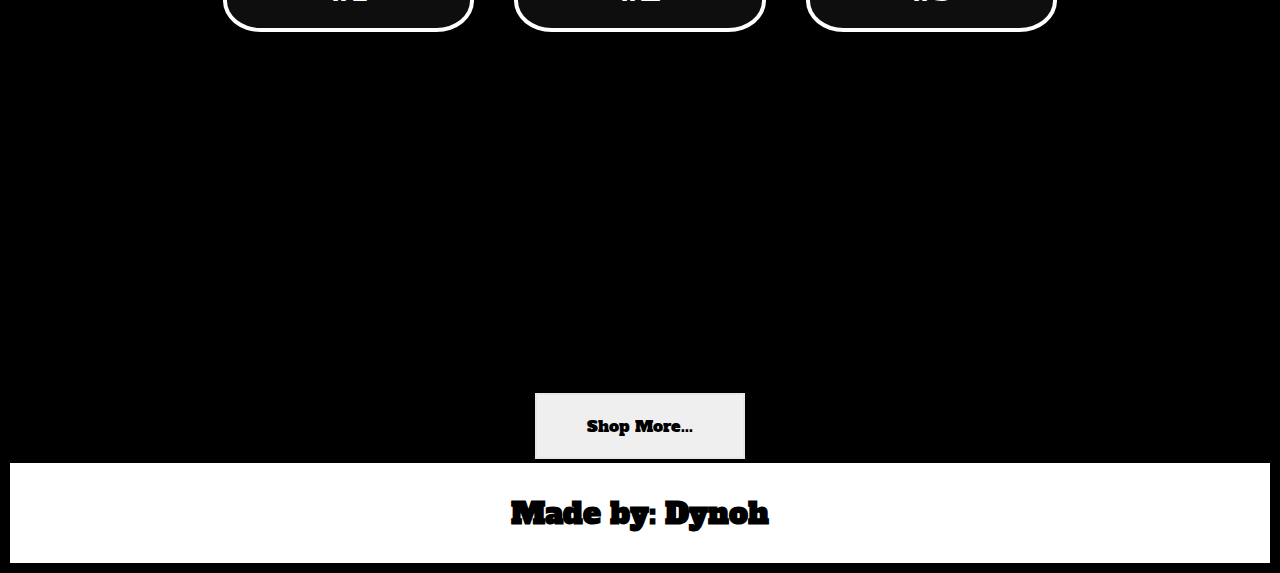
==== commit e5280dcd: "Finish Page 1" ====
--- a/index.html
+++ b/index.html
@@ -55,7 +55,7 @@
       <ul>
         <liy>
           <button class="rounded-button1" type="button">
-            <ion-icon name="logo-youtube"></ion-icon>
+              <ion-icon name="logo-youtube"></ion-icon>
           </button>
         </liy>
         <lit>
@@ -75,6 +75,63 @@
         </lis>
       </ul>
 
+      <br>
+      <section class="about-content">
+        <p>
+          Imagine Dragons is an American Pop/Rock band that originated from Las Vegas/Nevada. The band was originally
+          founded back in 2008 and has since garnered over 20M fans worldwide, published six studio albums, four live albums
+          , one compilation album, ten extended plays, twenty-seven singles, six promotional singles and twenty-three music 
+          videos with many of their songs reaching the Billboard Top 10.
+        </p>
+        <br>
+        <section class="achievements">
+          <h3>Achievements</h3>
+          <ol>
+            <li>10 Billboard Music Awards</li>
+            <li>3 American Music Awards</li>
+            <li>1 MTV Video Music Award</li>
+            <li>1 World Music Award</li>
+          </ol>
+        </section>
+      </section>
+
+      <h1>Top-Selling Albums</h1>
+
+      <section class="shop-container">
+        <div class="flex-item">
+          <div class="flex-img">
+            <img src="https://i.scdn.co/image/ab67616d0000b2731551c93dfa33ea4f30ef4eea">
+          </div>
+          <div class="flex-info">
+            <h4>Smoke + Mirrors</h4>
+            <p>#1</p>
+          </div>
+        </div>
+
+        <div class="flex-item">
+          <div class="flex-img">
+            <img src="https://upload.wikimedia.org/wikipedia/en/d/d1/Imagine_Dragons_-_Mercury_Act_1.png">
+          </div>
+          <div class="flex-info">
+            <h4>Mercury Act I</h4>
+            <p>#2</p>
+          </div>
+        </div>
+
+        <div class="flex-item">
+          <div class="flex-img">
+            <img src="https://i.discogs.com/FsPjSaowV9yCDrM_9IBhqZctN04EDSnGsJmPRXxrdzo/rs:fit/g:sm/q:90/h:600/w:600/czM6Ly9kaXNjb2dz/LWRhdGFiYXNlLWlt/YWdlcy9SLTEzNzEw/NzIwLTE1NTk1MTAw/MzMtODI4OS5qcGVn.jpeg">
+          </div>
+          <div class="flex-info">
+            <h4>Full Collection</h4>
+            <p>#3</p>
+          </div>
+        </div>
+      </section>
+      
+
+      <button class="button button4">Shop More...</button>
+      <ending class="ending"><h4>Made by: Dynoh</h4></ending>
     </section>
       
       
--- a/style.css
+++ b/style.css
@@ -14,7 +14,6 @@
 
 body{
     background: #000;
-    min-height: 100vh;
 }
 
 /*Header variables*/
@@ -42,10 +41,6 @@
     height: auto;
     display:block;
 
-}
-
-header.logo1{
-    display: block;
 }
 
 header .logo2{
@@ -152,6 +147,7 @@
 
 /* Band Member Names*/
 section{
+    padding: 10px;
     display: grid;
     place-items: center;
     align-content: center;
@@ -164,24 +160,39 @@
 .hide{
     display: none;
 }
-
+section p1:hover{
+    color: #ca0d0f;
+}
+section p2:hover{
+    color: #dfbd24;
+}
+section p3:hover{
+    color: #20bfc0;
+}
+section p4:hover{
+    color: #6f11ae;
+}
 section p1:hover + .hide{
     display: block;
+    border-radius: 10%;
     width: 400px;
     height:auto;
     }
 section p2:hover + .hide{
     display: block;
+    border-radius: 10%;
     width: 400px;
     height:auto;
     }
 section p3:hover + .hide{
     display: block;
+    border-radius: 10%;
     width: 400px;
     height:auto;
     }
 section p4:hover + .hide{
     display: block;
+    border-radius: 10%;
     width: 400px;
     height:auto;
     }
@@ -189,7 +200,7 @@
 .rounded-button1 {
     width: 60px;
     height: 60px;
-    background: red;
+    background: #ca0d0f;
     color: #ffffff;
     font-size: 30px;
     display: inline-flex;
@@ -264,4 +275,101 @@
           
 .rounded-button4:hover {
     background: #00866c;
-    }+    }
+
+
+/*Shop*/
+.shop-container {
+	display: flex;
+    align-content: center;
+    justify-content: space-between;
+    margin: 10px;
+    padding: 30px;
+	}
+
+.flex-item {
+    padding: 2%;
+    flex-grow: 1;
+    flex-basis: 10%;
+    display: flex;
+    align-items: center;
+    justify-content: space-between;
+    margin: 20px;
+    flex-direction: column;
+    border: 4px solid white;
+    border-radius: 15%;
+    background-color: #0e0e0e;
+    }
+
+.flex-item:hover {
+    border: 8px solid #0e0e0e;
+    color: black;
+    border-radius: 20%;
+    background-color: white;
+    }
+
+.flex-img img {
+    max-width: 100%;
+    border-radius: 15%;
+    }
+
+.flex-info {
+    align-content: center;
+    margin-top: auto;
+    display: grid;
+    place-items: center;
+    }
+
+.about-content{
+    background-color: #00866c;
+    display: flex;
+    align-content: center;
+    justify-content: flex-start;
+    margin: 10px;
+    padding: 30px;
+    flex-direction: column;
+    font-size: 30px;
+    color: #000;
+}
+.achievements{
+    color: #000;
+}
+
+.button {
+    border: none;
+    color: white;
+    padding: 20px 50px;
+    text-align: center;
+    text-decoration: none;
+    display: inline-block;
+    font-size: 16px;
+    margin: 4px 2px;
+    transition-duration: 0.4s;
+    cursor: pointer;
+  }
+
+.button4 {
+    color: black;
+    border: 2px solid #e7e7e7;
+  }
+  
+.button4:hover {
+    background-color: grey;
+    color: white;
+    padding: 30px 70px;
+    transition: 0.3s;
+}
+
+.ending{
+    display: flex;
+    height: 100px;
+    background-color: white;
+    padding: 10px 40px;
+    top: 0;
+    left: 0;
+    width: 100%;
+    display: grid;
+    place-items: center;
+    align-content: center;
+    color: black;
+}
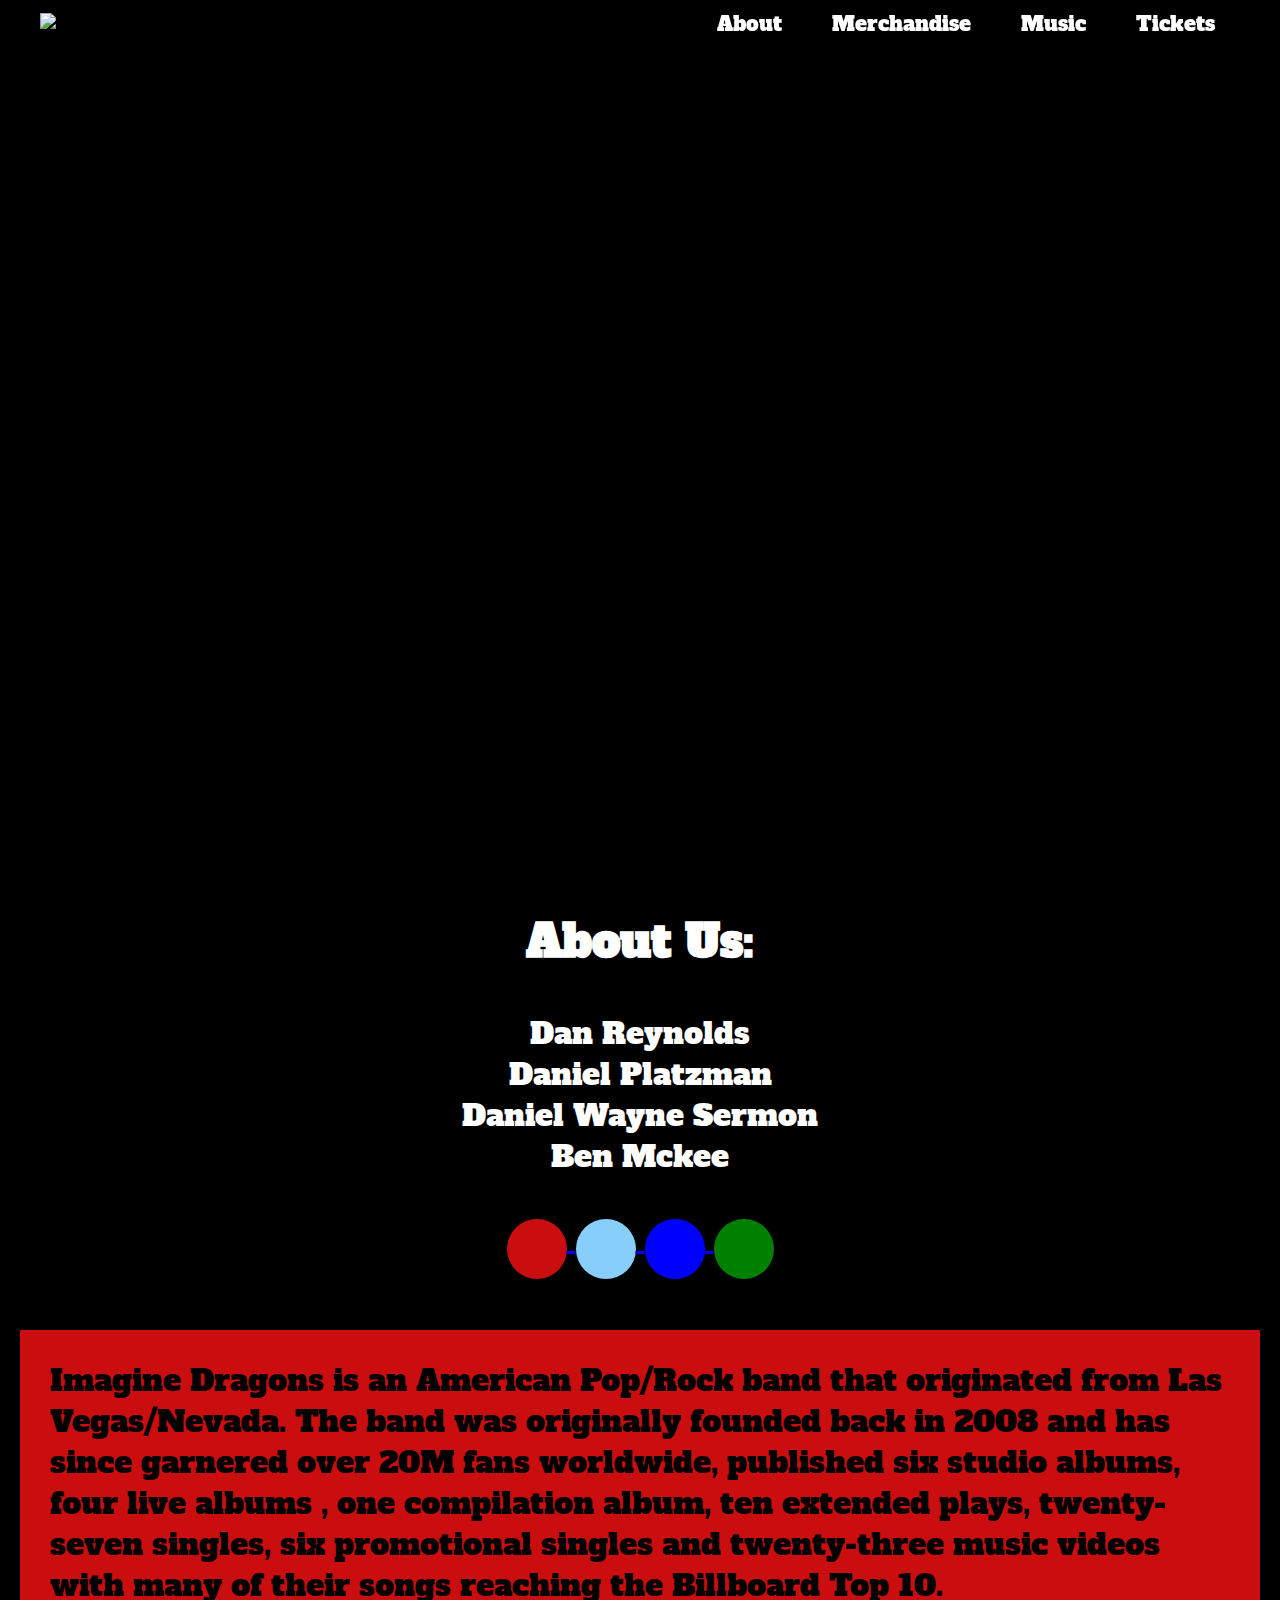
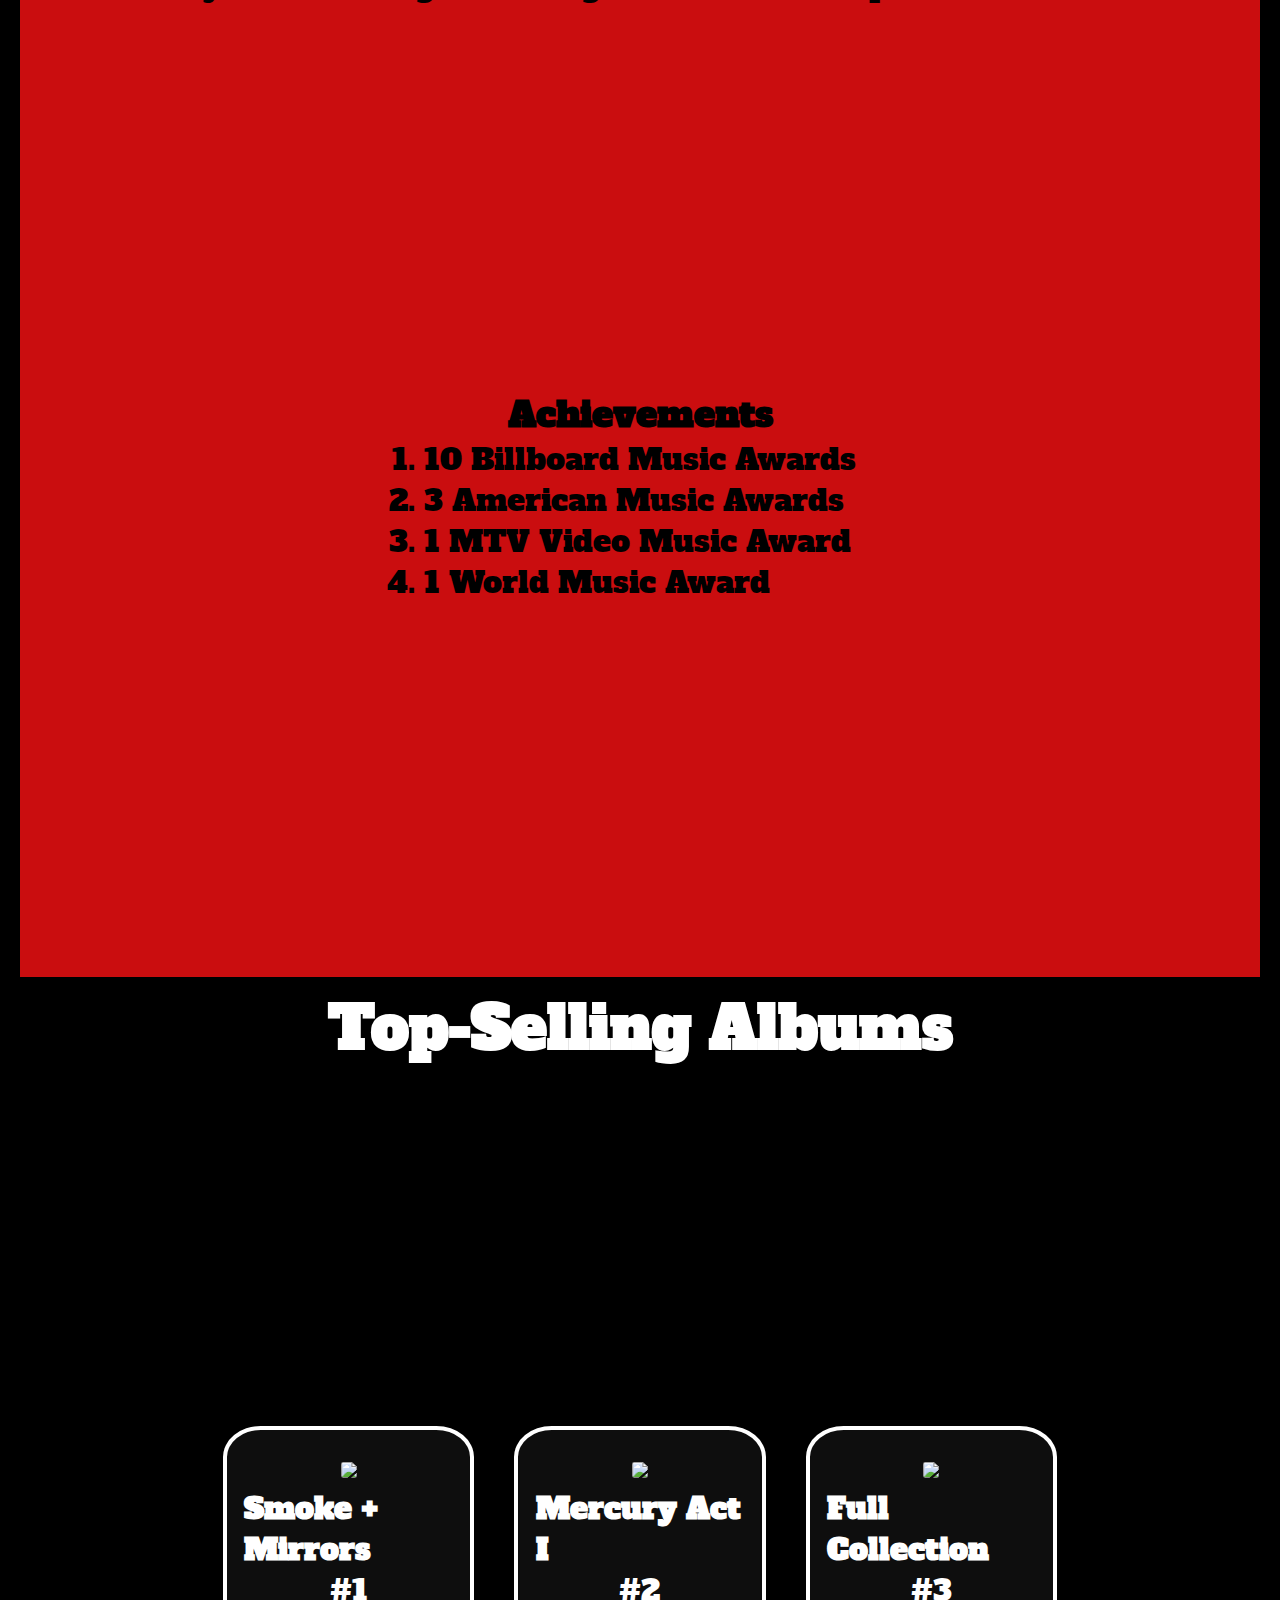
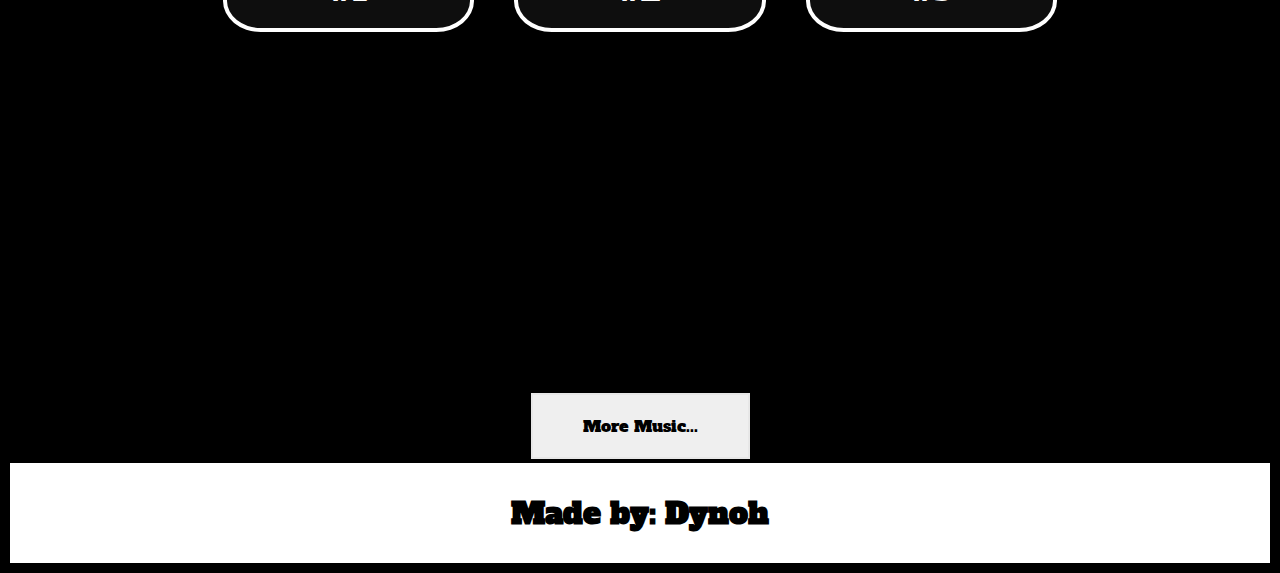
==== commit fe3a0f41: "Final Push" ====
--- a/index.html
+++ b/index.html
@@ -21,10 +21,10 @@
             class="logo2" 
             alt="IMAGINE DRAGONS LOGO">
       <ul>
-        <li1><a href="#">About</a></li1>
-        <li2><a href="#">Merchandise</a></li2>
-        <li3><a href="#">Music</a></li3>
-        <li4><a href="#">Tickets</a></li4>
+        <li1><a href="index.html">About</a></li1>
+        <li2><a href="merch.html">Merchandise</a></li2>
+        <li3><a href="music.html">Music</a></li3>
+        <li4><a href="https://www.imaginedragonsmusic.com/tour/#/" target="_blank">Tickets</a></li4>
       </ul>
     </header>
     <section class="banner"></section>
@@ -54,24 +54,34 @@
 
       <ul>
         <liy>
-          <button class="rounded-button1" type="button">
-              <ion-icon name="logo-youtube"></ion-icon>
-          </button>
+          <a href="https://www.youtube.com/channel/UCT9zcQNlyht7fRlcjmflRSA" target="_blank">
+            <button class="rounded-button1" type="button">
+                <ion-icon name="logo-youtube"></ion-icon>
+            </button>
+          </a>
         </liy>
         <lit>
-          <button class="rounded-button2" type="button">
-            <ion-icon name="logo-twitter"></ion-icon>
-          </button>
+          <a href="https://twitter.com/Imaginedragons?ref_src=twsrc%5Egoogle%7Ctwcamp%5Eserp%7Ctwgr%5Eauthor" target="_blank">
+            <button class="rounded-button2" type="button">
+              <ion-icon name="logo-twitter"></ion-icon>
+            </button>
+          </a>
         </lit>
+        
         <lif>
-          <button class="rounded-button3" type="button">
-            <ion-icon name="logo-facebook"></ion-icon>
-          </button>
+          <a href="https://www.facebook.com/ImagineDragons/" target="_blank">
+            <button class="rounded-button3" type="button">
+              <ion-icon name="logo-facebook"></ion-icon>
+            </button>
+          </a>
         </lif>
+        
         <lis>
-          <button class="rounded-button4" type="button">
-            <ion-icon name="filter-circle-outline"></ion-icon>
-          </button>
+          <a href="https://open.spotify.com/artist/53XhwfbYqKCa1cC15pYq2q" target="_blank">
+            <button class="rounded-button4" type="button">
+              <ion-icon name="filter-circle-outline"></ion-icon>
+            </button>
+          </a>
         </lis>
       </ul>
 
@@ -129,8 +139,7 @@
         </div>
       </section>
       
-
-      <button class="button button4">Shop More...</button>
+      <a href="music.html"><button class="button button4">More Music...</button></a>
       <ending class="ending"><h4>Made by: Dynoh</h4></ending>
     </section>
       
--- a/style.css
+++ b/style.css
@@ -33,14 +33,6 @@
 header.sticky{
     padding: 5px 100px;
     background: #0e0e0e;
-}
-
-
-#logo1{
-    width: 196px;
-    height: auto;
-    display:block;
-
 }
 
 header .logo2{
@@ -321,7 +313,7 @@
     }
 
 .about-content{
-    background-color: #00866c;
+    background-color: #ca0d0f;
     display: flex;
     align-content: center;
     justify-content: flex-start;
